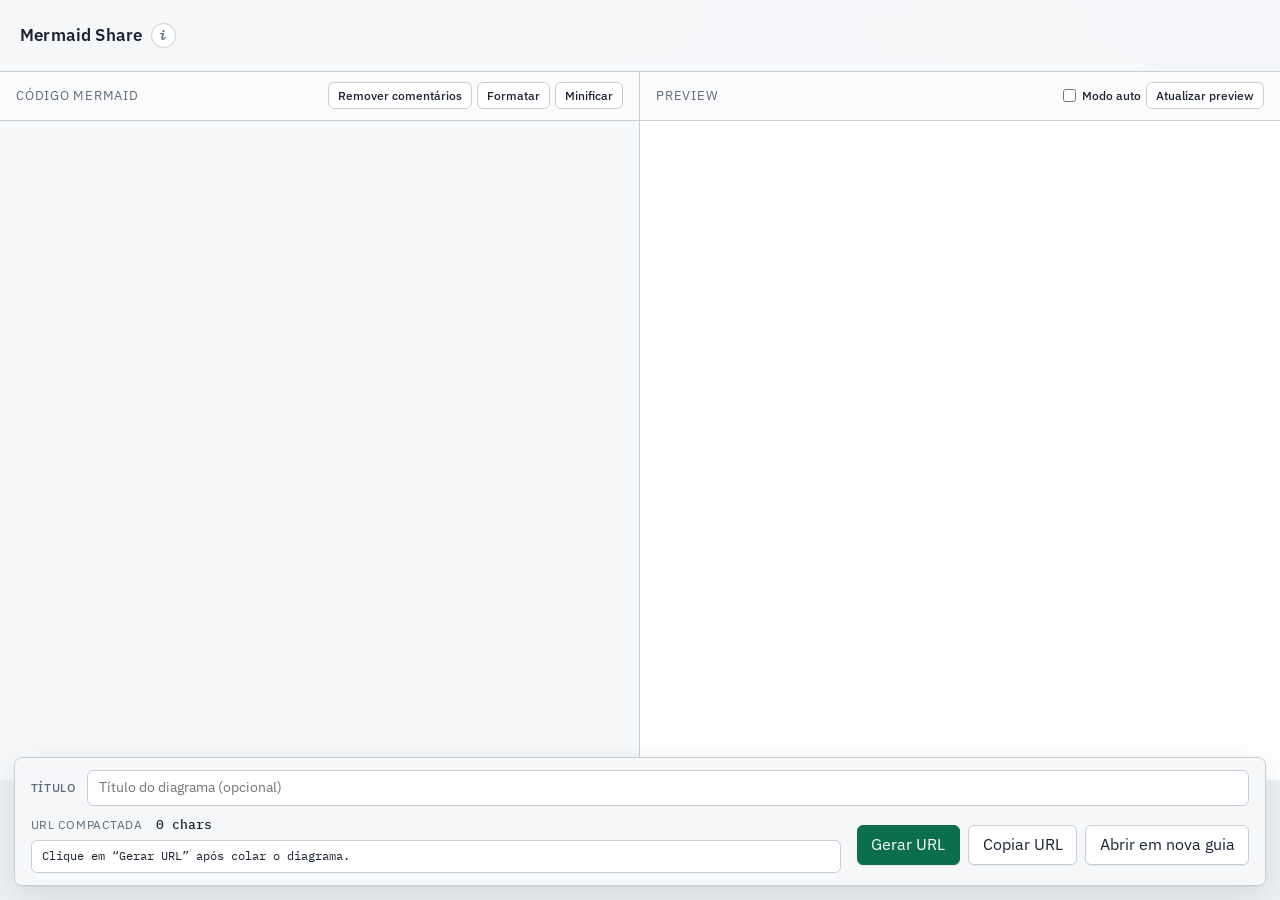
==== index.html @ ee700c41 "style: increase spacing between diagram and code section margin-top on .output-source: 1.25rem → 3re" ====
<!DOCTYPE html>
<html lang="pt-BR">
  <head>
    <meta charset="utf-8" />
    <meta name="viewport" content="width=device-width, initial-scale=1" />
    <title>Mermaid Share</title>
    <link rel="preconnect" href="https://fonts.googleapis.com" />
    <link rel="preconnect" href="https://fonts.gstatic.com" crossorigin />
    <link
      href="https://fonts.googleapis.com/css2?family=IBM+Plex+Mono:wght@400;500&family=IBM+Plex+Sans:wght@400;500;600&display=swap"
      rel="stylesheet"
    />
    <link rel="stylesheet" href="./css/styles.css?v=20260728q" />
    <script type="importmap">
      {
        "imports": {
          "codemirror": "https://esm.sh/codemirror@6.0.1?deps=@codemirror/state@6.5.2,@codemirror/view@6.36.5,@codemirror/language@6.11.0,@codemirror/commands@6.8.0,@codemirror/search@6.5.10,@codemirror/autocomplete@6.18.6,@codemirror/lint@6.8.5",
          "@codemirror/state": "https://esm.sh/@codemirror/state@6.5.2",
          "@codemirror/view": "https://esm.sh/@codemirror/view@6.36.5?deps=@codemirror/state@6.5.2",
          "@codemirror/language": "https://esm.sh/@codemirror/language@6.11.0?deps=@codemirror/state@6.5.2,@codemirror/view@6.36.5",
          "@codemirror/commands": "https://esm.sh/@codemirror/commands@6.8.0?deps=@codemirror/state@6.5.2,@codemirror/view@6.36.5,@codemirror/language@6.11.0",
          "@codemirror/lint": "https://esm.sh/@codemirror/lint@6.8.5?deps=@codemirror/state@6.5.2,@codemirror/view@6.36.5",
          "@lezer/highlight": "https://esm.sh/@lezer/highlight@1.2.1",
          "@lezer/common": "https://esm.sh/@lezer/common@1.2.3"
        }
      }
    </script>
  </head>
  <body data-view="input">
    <header class="app-header" id="app-header">
      <div class="brand-row">
        <div class="brand">Mermaid Share</div>
        <button
          type="button"
          id="btn-help"
          class="btn-info"
          aria-haspopup="dialog"
          aria-controls="help-dialog"
          title="Como funciona"
        >
          i
        </button>
      </div>
      <p id="status" aria-live="polite"></p>
    </header>

    <dialog id="help-dialog" class="help-dialog">
      <form method="dialog" class="help-dialog-inner">
        <header class="help-dialog-header">
          <h2>Como funciona</h2>
          <button type="submit" class="btn-inline" value="close" aria-label="Fechar">
            Fechar
          </button>
        </header>
        <div class="help-dialog-body">
          <ol class="help-steps">
            <li>
              <strong>Escreva ou cole</strong> um diagrama Mermaid no painel da
              esquerda. O editor destaca a sintaxe e valida o código ao digitar.
            </li>
            <li>
              Use <strong>Atualizar preview</strong> para ver o resultado, ou
              ligue o <strong>Modo auto</strong> para atualizar preview e URL a
              cada alteração.
            </li>
            <li>
              (Opcional) Defina um <strong>título</strong> na barra inferior —
              ele entra na URL como <code>?t=</code> e aparece acima do
              diagrama na visualização final.
            </li>
            <li>
              Clique em <strong>Gerar URL</strong> (ou deixe o modo auto fazer
              isso). O diagrama é compactado em <code>?d=</code>. Depois use
              <strong>Copiar URL</strong> ou <strong>Abrir em nova guia</strong>
              para compartilhar.
            </li>
            <li>
              Na página compartilhada, o visitante vê o <strong>título</strong>,
              o <strong>diagrama</strong> e o <strong>código-fonte</strong>, com
              opções para copiar o código, editar, tela cheia ou
              <strong>modo zoom</strong> (<code>?z=1</code> ligado /
              <code>?z=0</code> desligado).
            </li>
          </ol>
          <p class="help-note">
            Atalhos úteis no editor:
            <strong>Remover comentários</strong>,
            <strong>Formatar</strong> (reindenta) e
            <strong>Minificar</strong> (compacta o texto).
          </p>
        </div>
      </form>
    </dialog>

    <main id="view-input">
      <div class="input-layout">
        <section class="panel" aria-labelledby="label-editor">
          <div class="panel-label" id="label-editor">
            Código Mermaid
            <div class="panel-actions">
              <button type="button" id="btn-strip-comments" class="btn-inline">
                Remover comentários
              </button>
              <button type="button" id="btn-format" class="btn-inline">
                Formatar
              </button>
              <button type="button" id="btn-minify" class="btn-inline">
                Minificar
              </button>
            </div>
          </div>
          <div
            id="editor"
            class="editor-host"
            role="textbox"
            aria-label="Código Mermaid"
            aria-multiline="true"
          ></div>
        </section>
        <section class="panel" aria-labelledby="label-preview">
          <div class="panel-label" id="label-preview">
            Preview
            <span id="preview-status" class="preview-status" hidden></span>
            <div class="panel-actions">
              <label
                class="auto-mode"
                for="chk-auto"
                title="Atualiza preview e URL ao editar"
              >
                <input type="checkbox" id="chk-auto" />
                Modo auto
              </label>
              <button type="button" id="btn-render-preview" class="btn-inline">
                Atualizar preview
              </button>
            </div>
          </div>
          <div class="preview-wrap">
            <iframe
              id="preview-frame"
              class="render-frame"
              title="Preview Mermaid"
              sandbox="allow-scripts"
            ></iframe>
          </div>
          <div id="preview-error" class="error-box" hidden></div>
        </section>
      </div>
      <footer class="input-footer">
        <div class="footer-title-row">
          <label class="title-field-label" for="diagram-title">Título</label>
          <input
            id="diagram-title"
            class="title-field-input"
            type="text"
            maxlength="160"
            placeholder="Título do diagrama (opcional)"
            autocomplete="off"
          />
        </div>
        <div class="footer-main">
          <div class="url-preview">
            <div class="url-preview-meta">
              <span class="url-preview-label">URL compactada</span>
              <span id="url-char-count" class="url-char-count">0 chars</span>
            </div>
            <code id="url-preview-text" class="url-preview-text"
              >Clique em “Gerar URL” após colar o diagrama.</code
            >
          </div>
          <div class="actions">
            <button type="button" class="primary" id="btn-generate-url">
              Gerar URL
            </button>
            <button type="button" id="btn-copy-url">Copiar URL</button>
            <button type="button" id="btn-open-input">Abrir em nova guia</button>
          </div>
        </div>
      </footer>
    </main>

    <main id="view-output" hidden>
      <div class="output-main">
        <h1 id="output-title" class="output-title" hidden></h1>
        <div id="fullscreen-target">
          <iframe
            id="output-frame"
            class="render-frame output-frame"
            title="Diagrama Mermaid"
            sandbox="allow-scripts"
          ></iframe>
          <div id="output-error" class="error-box" hidden></div>
        </div>
        <section class="output-source" id="output-source" hidden>
          <div class="output-source-header">
            <span class="output-source-label">Código Mermaid</span>
            <button type="button" id="btn-copy-source" class="btn-inline">
              Copiar código
            </button>
          </div>
          <pre id="output-source-code" class="output-source-code"></pre>
        </section>
        <div class="output-actions">
          <button
            type="button"
            id="btn-zoom-mode"
            aria-pressed="false"
            title="Ativa ou desativa zoom, pan e viewport em tela cheia (?z=)"
          >
            Modo zoom: desligado
          </button>
          <button type="button" id="btn-fullscreen">Ver em tela cheia</button>
          <button type="button" id="btn-edit">Editar</button>
          <button type="button" id="btn-open-output">Abrir em nova guia</button>
        </div>
      </div>
    </main>

    <script type="module" src="./js/app.js?v=20260728p"></script>
  </body>
</html>
---- css/styles.css ----
:root {
  --bg: #eef1f4;
  --bg-panel: #f7f8fa;
  --ink: #1a2332;
  --muted: #5c6b7a;
  --line: #c5ced8;
  --accent: #0b6e4f;
  --accent-ink: #ffffff;
  --warn: #9a5b00;
  --error: #a32020;
  --ok: #0b6e4f;
  --shadow: 0 1px 0 rgba(26, 35, 50, 0.06);
  --font: "IBM Plex Sans", "Segoe UI", sans-serif;
  --mono: "IBM Plex Mono", ui-monospace, monospace;
  --radius: 6px;
}

*,
*::before,
*::after {
  box-sizing: border-box;
}

html,
body {
  margin: 0;
  height: 100%;
}

body {
  font-family: var(--font);
  color: var(--ink);
  background:
    radial-gradient(1200px 500px at 10% -10%, #d9e6df 0%, transparent 55%),
    radial-gradient(900px 400px at 100% 0%, #d5e0ec 0%, transparent 50%),
    var(--bg);
  line-height: 1.45;
}

body[data-view="input"] {
  height: 100dvh;
  max-height: 100dvh;
  display: flex;
  flex-direction: column;
  overflow: hidden;
}

body[data-view="output"] {
  background: #f4f6f8;
  min-height: 100%;
  height: auto;
  overflow: auto;
}

body[data-view="output"] .app-header {
  display: flex;
  justify-content: flex-end;
  border: 0;
  background: transparent;
  /* Evita faixa desfocada em cima do diagrama (backdrop-filter no header full-width). */
  backdrop-filter: none;
  -webkit-backdrop-filter: none;
  position: absolute;
  top: 0;
  right: 0;
  left: auto;
  width: auto;
  padding: 0.75rem 1rem;
  pointer-events: none;
  z-index: 20;
  box-shadow: none;
}

body[data-view="output"] .app-header .brand-row {
  pointer-events: auto;
}

body[data-view="output"] .app-header .brand {
  display: none;
}

body[data-view="output"] #status {
  display: none;
}

[hidden] {
  display: none !important;
}

.app-header {
  display: flex;
  align-items: center;
  justify-content: space-between;
  gap: 1rem;
  padding: 0.85rem 1.25rem;
  border-bottom: 1px solid var(--line);
  background: rgba(247, 248, 250, 0.92);
  backdrop-filter: blur(6px);
  flex-shrink: 0;
  z-index: 10;
}

.brand-row {
  display: flex;
  align-items: center;
  gap: 0.55rem;
}

.brand {
  font-weight: 600;
  letter-spacing: 0.01em;
  font-size: 1.05rem;
}

.btn-info {
  width: 1.55rem;
  height: 1.55rem;
  padding: 0;
  border-radius: 999px;
  display: inline-flex;
  align-items: center;
  justify-content: center;
  font-family: var(--mono);
  font-size: 0.8rem;
  font-weight: 600;
  font-style: italic;
  line-height: 1;
  color: var(--muted);
  background: #fff;
  border-color: var(--line);
  box-shadow: none;
}

.btn-info:hover {
  color: var(--accent);
  border-color: var(--accent);
}

.help-dialog {
  border: 1px solid var(--line);
  border-radius: calc(var(--radius) + 2px);
  padding: 0;
  max-width: min(520px, calc(100vw - 2rem));
  width: 100%;
  background: #fff;
  color: var(--ink);
  box-shadow: 0 18px 48px rgba(26, 35, 50, 0.18);
}

.help-dialog::backdrop {
  background: rgba(26, 35, 50, 0.35);
  backdrop-filter: blur(2px);
}

.help-dialog-inner {
  margin: 0;
}

.help-dialog-header {
  display: flex;
  align-items: center;
  justify-content: space-between;
  gap: 0.75rem;
  padding: 0.85rem 1rem;
  border-bottom: 1px solid var(--line);
  background: var(--bg-panel);
}

.help-dialog-header h2 {
  margin: 0;
  font-size: 1rem;
  font-weight: 600;
}

.help-dialog-body {
  padding: 1rem 1.1rem 1.15rem;
}

.help-steps {
  margin: 0;
  padding-left: 1.2rem;
  display: flex;
  flex-direction: column;
  gap: 0.75rem;
  font-size: 0.92rem;
  color: var(--ink);
}

.help-steps li::marker {
  color: var(--accent);
  font-weight: 600;
}

.help-steps code {
  font-family: var(--mono);
  font-size: 0.82em;
  background: var(--bg);
  padding: 0.05em 0.3em;
  border-radius: 3px;
}

.help-note {
  margin: 1rem 0 0;
  padding-top: 0.85rem;
  border-top: 1px solid var(--line);
  font-size: 0.85rem;
  color: var(--muted);
}

.actions {
  display: flex;
  flex-wrap: wrap;
  gap: 0.5rem;
  align-items: center;
}

button {
  font: inherit;
  cursor: pointer;
  border: 1px solid var(--line);
  background: #fff;
  color: var(--ink);
  border-radius: var(--radius);
  padding: 0.45rem 0.85rem;
  box-shadow: var(--shadow);
}

button:hover {
  border-color: #9aabba;
}

button.primary {
  background: var(--accent);
  border-color: var(--accent);
  color: var(--accent-ink);
}

button.primary:hover {
  filter: brightness(1.05);
}

#status {
  font-size: 0.85rem;
  color: var(--muted);
  min-height: 1.2em;
}

#status[data-tone="ok"] {
  color: var(--ok);
}

#status[data-tone="warn"] {
  color: var(--warn);
}

#status[data-tone="error"] {
  color: var(--error);
}

#view-input {
  flex: 1;
  min-height: 0;
  display: flex;
  flex-direction: column;
  position: relative;
  overflow: hidden;
}

.input-layout {
  display: grid;
  grid-template-columns: 1fr 1fr;
  gap: 0;
  flex: 1;
  min-height: 0;
  height: 100%;
  /* reserva espaço visual sob a barra flutuante (com campo de título) */
  padding-bottom: 7.5rem;
}

@media (max-width: 900px) {
  .input-layout {
    grid-template-columns: 1fr;
    grid-template-rows: minmax(0, 1fr) minmax(0, 1fr);
    padding-bottom: 10rem;
  }
}

.panel {
  display: flex;
  flex-direction: column;
  min-height: 0;
  height: 100%;
  overflow: hidden;
  border-right: 1px solid var(--line);
  background: var(--bg-panel);
}

.panel:last-child {
  border-right: none;
}

.panel-label {
  flex-shrink: 0;
  padding: 0.65rem 1rem;
  font-size: 0.8rem;
  text-transform: uppercase;
  letter-spacing: 0.06em;
  color: var(--muted);
  border-bottom: 1px solid var(--line);
  background: rgba(255, 255, 255, 0.55);
  display: flex;
  align-items: center;
  gap: 0.75rem;
}

.editor-host {
  flex: 1 1 auto;
  width: 100%;
  min-height: 0;
  overflow: hidden;
  position: relative;
}

.editor-host .cm-editor {
  height: 100%;
  outline: none;
}

.preview-wrap {
  position: relative;
  flex: 1 1 auto;
  min-height: 0;
  overflow: hidden;
  background:
    linear-gradient(90deg, rgba(26, 35, 50, 0.03) 1px, transparent 1px) 0 0 / 24px 24px,
    linear-gradient(rgba(26, 35, 50, 0.03) 1px, transparent 1px) 0 0 / 24px 24px,
    #fff;
}

.preview-status {
  text-transform: none;
  letter-spacing: 0;
  font-size: 0.75rem;
  color: var(--accent);
  font-weight: 500;
}

.panel-actions {
  margin-left: auto;
  display: flex;
  flex-wrap: wrap;
  gap: 0.35rem;
  align-items: center;
}

.auto-mode {
  display: inline-flex;
  align-items: center;
  gap: 0.35rem;
  font-size: 0.75rem;
  font-weight: 500;
  text-transform: none;
  letter-spacing: 0;
  color: var(--ink);
  cursor: pointer;
  user-select: none;
}

.auto-mode input {
  margin: 0;
  accent-color: var(--accent);
}

.btn-inline {
  text-transform: none;
  letter-spacing: 0;
  font-size: 0.75rem;
  font-weight: 500;
  padding: 0.25rem 0.55rem;
  box-shadow: none;
}

.render-frame {
  display: block;
  width: 100%;
  height: 100%;
  border: 0;
  background: #fff;
}

.preview-wrap .render-frame {
  position: absolute;
  inset: 0;
}

.output-frame {
  position: relative;
  display: block;
  width: 100%;
  height: 280px;
  min-height: 120px;
  border: 0;
  background: #fff;
}

body[data-zoom="on"] .output-frame {
  height: 100vh;
  min-height: 100vh;
}

body[data-zoom="on"] #fullscreen-target {
  min-height: 100vh;
}

body[data-zoom="off"] #fullscreen-target {
  min-height: 0;
}

#btn-zoom-mode[aria-pressed="true"] {
  background: var(--accent);
  border-color: var(--accent);
  color: #fff;
}

.empty-hint {
  margin: 2rem 0;
  text-align: center;
  color: var(--muted);
}

.error-box {
  flex-shrink: 0;
  margin: 0.75rem 1rem 1rem;
  padding: 0.75rem 0.9rem;
  border: 1px solid #e2b4b4;
  background: #fff5f5;
  color: var(--error);
  border-radius: var(--radius);
  font-size: 0.9rem;
  white-space: pre-wrap;
}

.input-footer {
  position: absolute;
  left: 0.85rem;
  right: 0.85rem;
  bottom: 0.85rem;
  z-index: 30;
  display: flex;
  flex-direction: column;
  gap: 0.65rem;
  padding: 0.75rem 1rem;
  border: 1px solid var(--line);
  border-radius: calc(var(--radius) + 2px);
  background: rgba(247, 248, 250, 0.9);
  backdrop-filter: blur(12px);
  box-shadow:
    0 10px 30px rgba(26, 35, 50, 0.12),
    0 1px 0 rgba(26, 35, 50, 0.04);
}

.footer-title-row {
  display: grid;
  grid-template-columns: auto 1fr;
  gap: 0.65rem;
  align-items: center;
}

.title-field-label {
  font-size: 0.75rem;
  text-transform: uppercase;
  letter-spacing: 0.06em;
  color: var(--muted);
  font-weight: 500;
}

.title-field-input {
  width: 100%;
  min-width: 0;
  font: inherit;
  font-size: 0.9rem;
  color: var(--ink);
  background: #fff;
  border: 1px solid var(--line);
  border-radius: var(--radius);
  padding: 0.4rem 0.65rem;
  outline: none;
}

.title-field-input:focus {
  border-color: var(--accent);
  box-shadow: 0 0 0 2px rgba(11, 110, 79, 0.15);
}

.footer-main {
  display: grid;
  grid-template-columns: 1fr auto;
  gap: 0.85rem 1rem;
  align-items: center;
}

@media (max-width: 900px) {
  .footer-main {
    grid-template-columns: 1fr;
  }
}

.output-title {
  margin: 1.25rem 1rem 0.75rem;
  font-size: clamp(1.35rem, 2.5vw, 1.85rem);
  font-weight: 600;
  letter-spacing: -0.02em;
  color: var(--ink);
  line-height: 1.25;
  text-align: center;
}

.url-preview {
  min-width: 0;
  display: flex;
  flex-direction: column;
  gap: 0.35rem;
}

.url-preview-meta {
  display: flex;
  flex-wrap: wrap;
  gap: 0.5rem 0.85rem;
  align-items: baseline;
}

.url-preview-label {
  font-size: 0.75rem;
  text-transform: uppercase;
  letter-spacing: 0.06em;
  color: var(--muted);
}

.url-char-count {
  font-family: var(--mono);
  font-size: 0.8rem;
  color: var(--ink);
  font-weight: 500;
}

.url-char-count[data-tone="ok"] {
  color: var(--ok);
}

.url-char-count[data-tone="warn"] {
  color: var(--warn);
}

.url-char-count[data-tone="muted"] {
  color: var(--muted);
}

.url-preview-text {
  display: block;
  font-family: var(--mono);
  font-size: 0.75rem;
  line-height: 1.4;
  color: var(--ink);
  background: #fff;
  border: 1px solid var(--line);
  border-radius: var(--radius);
  padding: 0.45rem 0.65rem;
  max-height: 4.2em;
  overflow: auto;
  word-break: break-all;
  overflow-wrap: anywhere;
  white-space: pre-wrap;
}

#view-output {
  min-height: 100vh;
  display: flex;
  flex-direction: column;
}

.output-main {
  flex: 1;
  display: flex;
  flex-direction: column;
  align-items: stretch;
  padding: 0 0 1.5rem;
  width: 100%;
}

#fullscreen-target {
  width: 100%;
  max-width: none;
  background: #fff;
  border: 0;
  border-radius: 0;
  padding: 0;
  box-shadow: none;
}

#fullscreen-target:fullscreen {
  width: 100%;
  height: 100%;
  border: 0;
  border-radius: 0;
  padding: 0;
  overflow: hidden;
  display: flex;
  flex-direction: column;
  background: #fff;
}

#fullscreen-target:fullscreen .output-frame {
  width: 100%;
  flex: 1;
  height: 100%;
  min-height: 0;
}

.output-source {
  width: 100%;
  max-width: 1100px;
  margin: 3rem auto 0;
  padding: 0 1rem;
  box-sizing: border-box;
}

.output-source-header {
  display: flex;
  align-items: center;
  justify-content: space-between;
  gap: 0.75rem;
  margin-bottom: 0.5rem;
}

.output-source-label {
  font-size: 0.75rem;
  text-transform: uppercase;
  letter-spacing: 0.06em;
  color: var(--muted);
  font-weight: 500;
}

.output-source-code {
  margin: 0;
  padding: 0.85rem 1rem;
  border: 1px solid var(--line);
  border-radius: var(--radius);
  background: #fff;
  font-family: var(--mono);
  font-size: 0.8rem;
  line-height: 1.5;
  color: var(--ink);
  white-space: pre-wrap;
  word-break: break-word;
  overflow: auto;
  max-height: min(42vh, 420px);
}

.output-actions {
  width: 100%;
  display: flex;
  flex-wrap: wrap;
  gap: 0.6rem;
  margin-top: 1rem;
  padding: 0 1rem;
  box-sizing: border-box;
  justify-content: flex-start;
}

.sr-only {
  position: absolute;
  width: 1px;
  height: 1px;
  padding: 0;
  margin: -1px;
  overflow: hidden;
  clip: rect(0, 0, 0, 0);
  white-space: nowrap;
  border: 0;
}
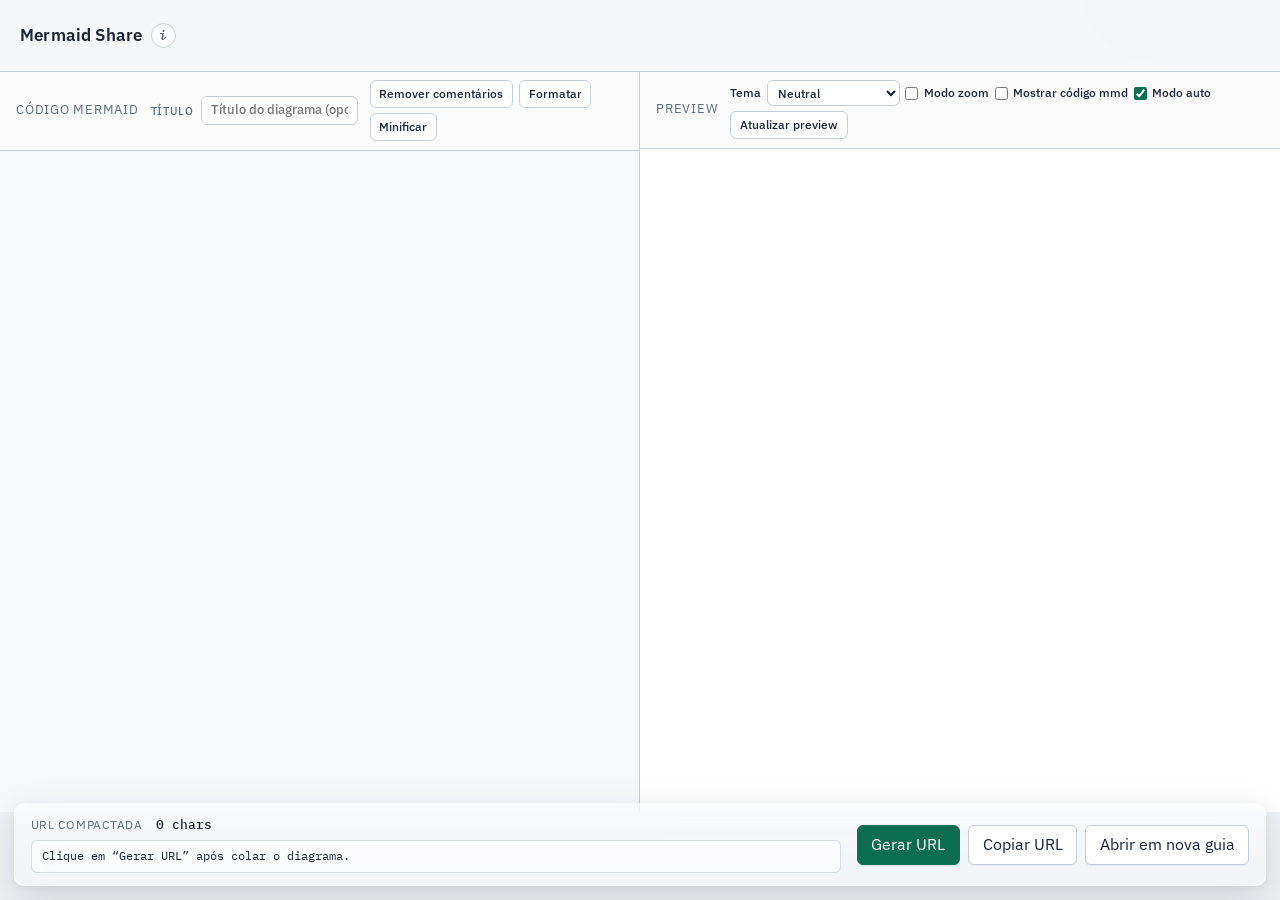
==== commit a8806d80: "Improve shared view UX with theme, zoom share state, and collapsible source. Persist zoom position a" ====
--- a/index.html
+++ b/index.html
@@ -64,9 +64,15 @@
               cada alteração.
             </li>
             <li>
-              (Opcional) Defina um <strong>título</strong> na barra inferior —
-              ele entra na URL como <code>?t=</code> e aparece acima do
-              diagrama na visualização final.
+              (Opcional) Defina um <strong>título</strong> ao lado de
+              “Código Mermaid” — ele entra na URL como <code>?t=</code> e
+              aparece acima do diagrama na visualização final.
+            </li>
+            <li>
+              (Opcional) No preview, escolha o <strong>tema</strong>
+              (<code>?th=</code>), ligue o <strong>modo zoom</strong>
+              (<code>?z=</code>) e, se quiser, <strong>Mostrar código mmd</strong>
+              (<code>?mmd=show</code>).
             </li>
             <li>
               Clique em <strong>Gerar URL</strong> (ou deixe o modo auto fazer
@@ -75,11 +81,12 @@
               para compartilhar.
             </li>
             <li>
-              Na página compartilhada, o visitante vê o <strong>título</strong>,
-              o <strong>diagrama</strong> e o <strong>código-fonte</strong>, com
-              opções para copiar o código, editar, tela cheia ou
-              <strong>modo zoom</strong> (<code>?z=1</code> ligado /
-              <code>?z=0</code> desligado).
+              Na página compartilhada, o visitante vê o <strong>título</strong>
+              e o <strong>diagrama</strong>, com opções para editar, tela cheia,
+              <strong>modo zoom</strong> (<code>?z=</code>) e
+              <strong>Ver código Mermaid</strong>
+              (<code>?mmd=show</code> / <code>?mmd=hide</code>). O código fica
+              no final da página (quase oculto quando recolhido) para exportação.
             </li>
           </ol>
           <p class="help-note">
@@ -96,7 +103,18 @@
       <div class="input-layout">
         <section class="panel" aria-labelledby="label-editor">
           <div class="panel-label" id="label-editor">
-            Código Mermaid
+            <span class="panel-label-text">Código Mermaid</span>
+            <div class="title-field">
+              <label class="title-field-label" for="diagram-title">Título</label>
+              <input
+                id="diagram-title"
+                class="title-field-input"
+                type="text"
+                maxlength="160"
+                placeholder="Título do diagrama (opcional)"
+                autocomplete="off"
+              />
+            </div>
             <div class="panel-actions">
               <button type="button" id="btn-strip-comments" class="btn-inline">
                 Remover comentários
@@ -122,12 +140,44 @@
             Preview
             <span id="preview-status" class="preview-status" hidden></span>
             <div class="panel-actions">
+              <label class="theme-select" for="sel-theme" title="Tema visual do Mermaid (?th=)">
+                Tema
+                <select id="sel-theme" aria-label="Tema do diagrama">
+                  <option value="neutral" selected>Neutral</option>
+                  <option value="default">Default</option>
+                  <option value="forest">Forest</option>
+                  <option value="dark">Dark</option>
+                  <option value="base">Base</option>
+                  <option value="neo">Neo</option>
+                  <option value="neo-dark">Neo Dark</option>
+                  <option value="redux">Redux</option>
+                  <option value="redux-dark">Redux Dark</option>
+                  <option value="redux-color">Redux Color</option>
+                  <option value="redux-dark-color">Redux Dark Color</option>
+                </select>
+              </label>
+              <label
+                class="auto-mode"
+                for="chk-zoom-preview"
+                title="Ativa zoom/pan no preview e inclui ?z= na URL"
+              >
+                <input type="checkbox" id="chk-zoom-preview" />
+                Modo zoom
+              </label>
+              <label
+                class="auto-mode"
+                for="chk-show-mmd"
+                title="Abre a página compartilhada com o código expandido (?mmd=show)"
+              >
+                <input type="checkbox" id="chk-show-mmd" />
+                Mostrar código mmd
+              </label>
               <label
                 class="auto-mode"
                 for="chk-auto"
                 title="Atualiza preview e URL ao editar"
               >
-                <input type="checkbox" id="chk-auto" />
+                <input type="checkbox" id="chk-auto" checked />
                 Modo auto
               </label>
               <button type="button" id="btn-render-preview" class="btn-inline">
@@ -147,17 +197,6 @@
         </section>
       </div>
       <footer class="input-footer">
-        <div class="footer-title-row">
-          <label class="title-field-label" for="diagram-title">Título</label>
-          <input
-            id="diagram-title"
-            class="title-field-input"
-            type="text"
-            maxlength="160"
-            placeholder="Título do diagrama (opcional)"
-            autocomplete="off"
-          />
-        </div>
         <div class="footer-main">
           <div class="url-preview">
             <div class="url-preview-meta">
@@ -191,28 +230,112 @@
           ></iframe>
           <div id="output-error" class="error-box" hidden></div>
         </div>
-        <section class="output-source" id="output-source" hidden>
-          <div class="output-source-header">
-            <span class="output-source-label">Código Mermaid</span>
-            <button type="button" id="btn-copy-source" class="btn-inline">
-              Copiar código
-            </button>
-          </div>
-          <pre id="output-source-code" class="output-source-code"></pre>
+        <div class="output-actions">
+          <button
+            type="button"
+            id="btn-zoom-mode"
+            class="btn-action"
+            aria-pressed="false"
+            title="Modo zoom: desligado"
+            aria-label="Modo zoom: desligado"
+          >
+            <svg viewBox="0 0 24 24" aria-hidden="true">
+              <circle cx="11" cy="11" r="7"></circle>
+              <path d="m21 21-4.35-4.35"></path>
+              <path class="icon-zoom-plus" d="M11 8v6M8 11h6"></path>
+            </svg>
+            <span class="btn-label">Zoom desligado</span>
+          </button>
+          <button
+            type="button"
+            id="btn-fullscreen"
+            class="btn-action"
+            title="Ver em tela cheia"
+            aria-label="Ver em tela cheia"
+          >
+            <svg viewBox="0 0 24 24" aria-hidden="true">
+              <path d="M8 3H5a2 2 0 0 0-2 2v3"></path>
+              <path d="M16 3h3a2 2 0 0 1 2 2v3"></path>
+              <path d="M8 21H5a2 2 0 0 1-2-2v-3"></path>
+              <path d="M16 21h3a2 2 0 0 0 2-2v-3"></path>
+            </svg>
+            <span class="btn-label">Tela cheia</span>
+          </button>
+          <button
+            type="button"
+            id="btn-edit"
+            class="btn-action"
+            title="Editar"
+            aria-label="Editar"
+          >
+            <svg viewBox="0 0 24 24" aria-hidden="true">
+              <path d="M12 20h9"></path>
+              <path d="M16.5 3.5a2.12 2.12 0 0 1 3 3L7 19l-4 1 1-4Z"></path>
+            </svg>
+            <span class="btn-label">Editar</span>
+          </button>
+          <button
+            type="button"
+            id="btn-open-output"
+            class="btn-action"
+            title="Abrir em nova guia"
+            aria-label="Abrir em nova guia"
+          >
+            <svg viewBox="0 0 24 24" aria-hidden="true">
+              <path d="M15 3h6v6"></path>
+              <path d="M10 14 21 3"></path>
+              <path d="M18 13v6a2 2 0 0 1-2 2H5a2 2 0 0 1-2-2V8a2 2 0 0 1 2-2h6"></path>
+            </svg>
+            <span class="btn-label">Nova guia</span>
+          </button>
+          <button
+            type="button"
+            id="btn-toggle-source"
+            class="btn-action"
+            aria-pressed="false"
+            aria-controls="output-source"
+            title="Mostrar ou ocultar o código Mermaid (?mmd=)"
+            aria-label="Ver código Mermaid"
+          >
+            <svg viewBox="0 0 24 24" aria-hidden="true">
+              <path d="M16 18 22 12 16 6"></path>
+              <path d="M8 6 2 12 8 18"></path>
+            </svg>
+            <span class="btn-label">Ver código Mermaid</span>
+          </button>
+          <button
+            type="button"
+            id="btn-copy-source"
+            class="btn-action"
+            title="Copiar código"
+            aria-label="Copiar código"
+          >
+            <svg class="icon-copy" viewBox="0 0 24 24" aria-hidden="true">
+              <rect x="9" y="9" width="13" height="13" rx="2"></rect>
+              <path d="M5 15H4a2 2 0 0 1-2-2V4a2 2 0 0 1 2-2h9a2 2 0 0 1 2 2v1"></path>
+            </svg>
+            <svg class="icon-check" viewBox="0 0 24 24" aria-hidden="true">
+              <path d="M20 6 9 17l-5-5"></path>
+            </svg>
+            <span class="btn-label">Copiar código</span>
+          </button>
+        </div>
+        <section
+          class="output-source"
+          id="output-source"
+          data-mmd="hide"
+          hidden
+          aria-label="Código Mermaid"
+        >
+          <div id="output-source-viewer" class="output-source-viewer"></div>
+          <textarea
+            id="output-source-code"
+            class="output-source-code"
+            readonly
+            spellcheck="false"
+            aria-label="Código-fonte Mermaid"
+          ></textarea>
         </section>
-        <div class="output-actions">
-          <button
-            type="button"
-            id="btn-zoom-mode"
-            aria-pressed="false"
-            title="Ativa ou desativa zoom, pan e viewport em tela cheia (?z=)"
-          >
-            Modo zoom: desligado
-          </button>
-          <button type="button" id="btn-fullscreen">Ver em tela cheia</button>
-          <button type="button" id="btn-edit">Editar</button>
-          <button type="button" id="btn-open-output">Abrir em nova guia</button>
-        </div>
       </div>
     </main>
 
--- a/css/styles.css
+++ b/css/styles.css
@@ -273,15 +273,15 @@
   flex: 1;
   min-height: 0;
   height: 100%;
-  /* reserva espaço visual sob a barra flutuante (com campo de título) */
-  padding-bottom: 7.5rem;
+  /* reserva espaço visual sob a barra flutuante da URL */
+  padding-bottom: 5.5rem;
 }
 
 @media (max-width: 900px) {
   .input-layout {
     grid-template-columns: 1fr;
     grid-template-rows: minmax(0, 1fr) minmax(0, 1fr);
-    padding-bottom: 10rem;
+    padding-bottom: 7.5rem;
   }
 }
 
@@ -301,7 +301,7 @@
 
 .panel-label {
   flex-shrink: 0;
-  padding: 0.65rem 1rem;
+  padding: 0.55rem 1rem;
   font-size: 0.8rem;
   text-transform: uppercase;
   letter-spacing: 0.06em;
@@ -311,6 +311,20 @@
   display: flex;
   align-items: center;
   gap: 0.75rem;
+  min-width: 0;
+}
+
+.panel-label-text {
+  flex-shrink: 0;
+}
+
+.title-field {
+  display: flex;
+  align-items: center;
+  gap: 0.45rem;
+  flex: 1 1 auto;
+  min-width: 8rem;
+  max-width: 22rem;
 }
 
 .editor-host {
@@ -335,6 +349,11 @@
     linear-gradient(90deg, rgba(26, 35, 50, 0.03) 1px, transparent 1px) 0 0 / 24px 24px,
     linear-gradient(rgba(26, 35, 50, 0.03) 1px, transparent 1px) 0 0 / 24px 24px,
     #fff;
+}
+
+body[data-preview-zoom="on"] .preview-wrap .render-frame {
+  /* Viewport do renderer em expand usa 100% da altura do iframe. */
+  min-height: 100%;
 }
 
 .preview-status {
@@ -351,6 +370,36 @@
   flex-wrap: wrap;
   gap: 0.35rem;
   align-items: center;
+}
+
+.theme-select {
+  display: inline-flex;
+  align-items: center;
+  gap: 0.35rem;
+  font-size: 0.75rem;
+  font-weight: 500;
+  text-transform: none;
+  letter-spacing: 0;
+  color: var(--ink);
+  user-select: none;
+}
+
+.theme-select select {
+  font: inherit;
+  font-size: 0.75rem;
+  font-weight: 500;
+  color: var(--ink);
+  background: #fff;
+  border: 1px solid var(--line);
+  border-radius: 6px;
+  padding: 0.2rem 0.4rem;
+  max-width: 10.5rem;
+  cursor: pointer;
+}
+
+.theme-select select:focus {
+  outline: 2px solid rgba(37, 99, 235, 0.35);
+  outline-offset: 1px;
 }
 
 .auto-mode {
@@ -420,6 +469,51 @@
   background: var(--accent);
   border-color: var(--accent);
   color: #fff;
+}
+
+#btn-zoom-mode[aria-pressed="true"] .icon-zoom-plus {
+  display: none;
+}
+
+.btn-action {
+  display: inline-flex;
+  align-items: center;
+  justify-content: center;
+  gap: 0.4rem;
+  min-height: 2.5rem;
+  padding: 0.4rem 0.75rem;
+  flex-shrink: 0;
+  font-size: 0.85rem;
+  font-weight: 500;
+}
+
+.btn-action svg {
+  width: 1.15rem;
+  height: 1.15rem;
+  flex-shrink: 0;
+  fill: none;
+  stroke: currentColor;
+  stroke-width: 2;
+  stroke-linecap: round;
+  stroke-linejoin: round;
+  pointer-events: none;
+}
+
+.btn-action .btn-label {
+  line-height: 1.2;
+  white-space: nowrap;
+}
+
+.btn-action .icon-check {
+  display: none;
+}
+
+.btn-action.is-copied .icon-copy {
+  display: none;
+}
+
+.btn-action.is-copied .icon-check {
+  display: block;
 }
 
 .empty-hint {
@@ -450,40 +544,44 @@
   flex-direction: column;
   gap: 0.65rem;
   padding: 0.75rem 1rem;
-  border: 1px solid var(--line);
-  border-radius: calc(var(--radius) + 2px);
-  background: rgba(247, 248, 250, 0.9);
-  backdrop-filter: blur(12px);
+  border: 1px solid rgba(255, 255, 255, 0.55);
+  border-radius: calc(var(--radius) + 4px);
+  background:
+    linear-gradient(
+      180deg,
+      rgba(255, 255, 255, 0.55) 0%,
+      rgba(247, 248, 250, 0.38) 100%
+    );
+  backdrop-filter: blur(22px) saturate(1.35);
+  -webkit-backdrop-filter: blur(22px) saturate(1.35);
   box-shadow:
-    0 10px 30px rgba(26, 35, 50, 0.12),
-    0 1px 0 rgba(26, 35, 50, 0.04);
-}
-
-.footer-title-row {
-  display: grid;
-  grid-template-columns: auto 1fr;
-  gap: 0.65rem;
-  align-items: center;
+    0 14px 40px rgba(26, 35, 50, 0.14),
+    0 2px 8px rgba(26, 35, 50, 0.06),
+    inset 0 1px 0 rgba(255, 255, 255, 0.65);
 }
 
 .title-field-label {
-  font-size: 0.75rem;
+  font-size: 0.7rem;
   text-transform: uppercase;
   letter-spacing: 0.06em;
   color: var(--muted);
   font-weight: 500;
+  flex-shrink: 0;
 }
 
 .title-field-input {
   width: 100%;
   min-width: 0;
   font: inherit;
-  font-size: 0.9rem;
+  font-size: 0.8rem;
+  font-weight: 500;
+  text-transform: none;
+  letter-spacing: 0;
   color: var(--ink);
   background: #fff;
   border: 1px solid var(--line);
   border-radius: var(--radius);
-  padding: 0.4rem 0.65rem;
+  padding: 0.28rem 0.55rem;
   outline: none;
 }
 
@@ -497,6 +595,23 @@
   grid-template-columns: 1fr auto;
   gap: 0.85rem 1rem;
   align-items: center;
+  width: 100%;
+}
+
+@media (max-width: 1100px) {
+  .title-field {
+    max-width: none;
+  }
+
+  #label-editor {
+    flex-wrap: wrap;
+  }
+
+  #label-editor .panel-actions {
+    width: 100%;
+    margin-left: 0;
+    justify-content: flex-start;
+  }
 }
 
 @media (max-width: 900px) {
@@ -561,10 +676,12 @@
   font-size: 0.75rem;
   line-height: 1.4;
   color: var(--ink);
-  background: #fff;
-  border: 1px solid var(--line);
+  background: rgba(255, 255, 255, 0.55);
+  border: 1px solid rgba(197, 206, 216, 0.7);
   border-radius: var(--radius);
   padding: 0.45rem 0.65rem;
+  backdrop-filter: blur(6px);
+  -webkit-backdrop-filter: blur(6px);
   max-height: 4.2em;
   overflow: auto;
   word-break: break-all;
@@ -618,53 +735,98 @@
 
 .output-source {
   width: 100%;
-  max-width: 1100px;
-  margin: 3rem auto 0;
+  margin: 0.5rem 0 0;
+  padding: 0;
+  box-sizing: border-box;
+  position: relative;
+}
+
+.output-source-viewer {
+  display: none;
+  width: 100%;
+  border-top: 1px solid var(--line);
+  border-bottom: 1px solid var(--line);
+  background: #fff;
+  min-height: 0;
+  max-height: min(36vh, 360px);
+  overflow: hidden;
+}
+
+.output-source-viewer .cm-editor {
+  height: 100%;
+  max-height: min(36vh, 360px);
+}
+
+.output-source-code {
+  display: block;
+  width: 100%;
+  margin: 0;
   padding: 0 1rem;
-  box-sizing: border-box;
-}
-
-.output-source-header {
-  display: flex;
-  align-items: center;
-  justify-content: space-between;
-  gap: 0.75rem;
-  margin-bottom: 0.5rem;
-}
-
-.output-source-label {
-  font-size: 0.75rem;
-  text-transform: uppercase;
-  letter-spacing: 0.06em;
-  color: var(--muted);
-  font-weight: 500;
-}
-
-.output-source-code {
-  margin: 0;
-  padding: 0.85rem 1rem;
-  border: 1px solid var(--line);
-  border-radius: var(--radius);
+  border: 0;
+  border-radius: 0;
   background: #fff;
   font-family: var(--mono);
   font-size: 0.8rem;
   line-height: 1.5;
   color: var(--ink);
-  white-space: pre-wrap;
-  word-break: break-word;
+  white-space: pre;
   overflow: auto;
-  max-height: min(42vh, 420px);
+  resize: none;
+  box-sizing: border-box;
+}
+
+/* Código permanece no DOM (export), mas quase invisível. */
+.output-source[data-mmd="hide"] .output-source-code {
+  height: 3px;
+  min-height: 3px;
+  max-height: 3px;
+  padding: 0;
+  opacity: 0.12;
+  overflow: hidden;
+  pointer-events: none;
+  color: transparent;
+  caret-color: transparent;
+}
+
+.output-source[data-mmd="hide"] .output-source-viewer {
+  display: none;
+}
+
+.output-source[data-mmd="show"] .output-source-viewer {
+  display: block;
+}
+
+.output-source[data-mmd="show"] .output-source-code {
+  position: absolute;
+  width: 1px;
+  height: 1px;
+  min-height: 0;
+  max-height: none;
+  margin: -1px;
+  padding: 0;
+  overflow: hidden;
+  clip: rect(0, 0, 0, 0);
+  white-space: pre;
+  opacity: 0;
+  pointer-events: none;
 }
 
 .output-actions {
   width: 100%;
   display: flex;
   flex-wrap: wrap;
-  gap: 0.6rem;
+  gap: 0.5rem;
   margin-top: 1rem;
   padding: 0 1rem;
   box-sizing: border-box;
   justify-content: flex-start;
+  align-items: center;
+}
+
+#btn-toggle-source[aria-pressed="true"] {
+  background: var(--accent);
+  border-color: var(--accent);
+  color: #fff;
 }
 
 .sr-only {
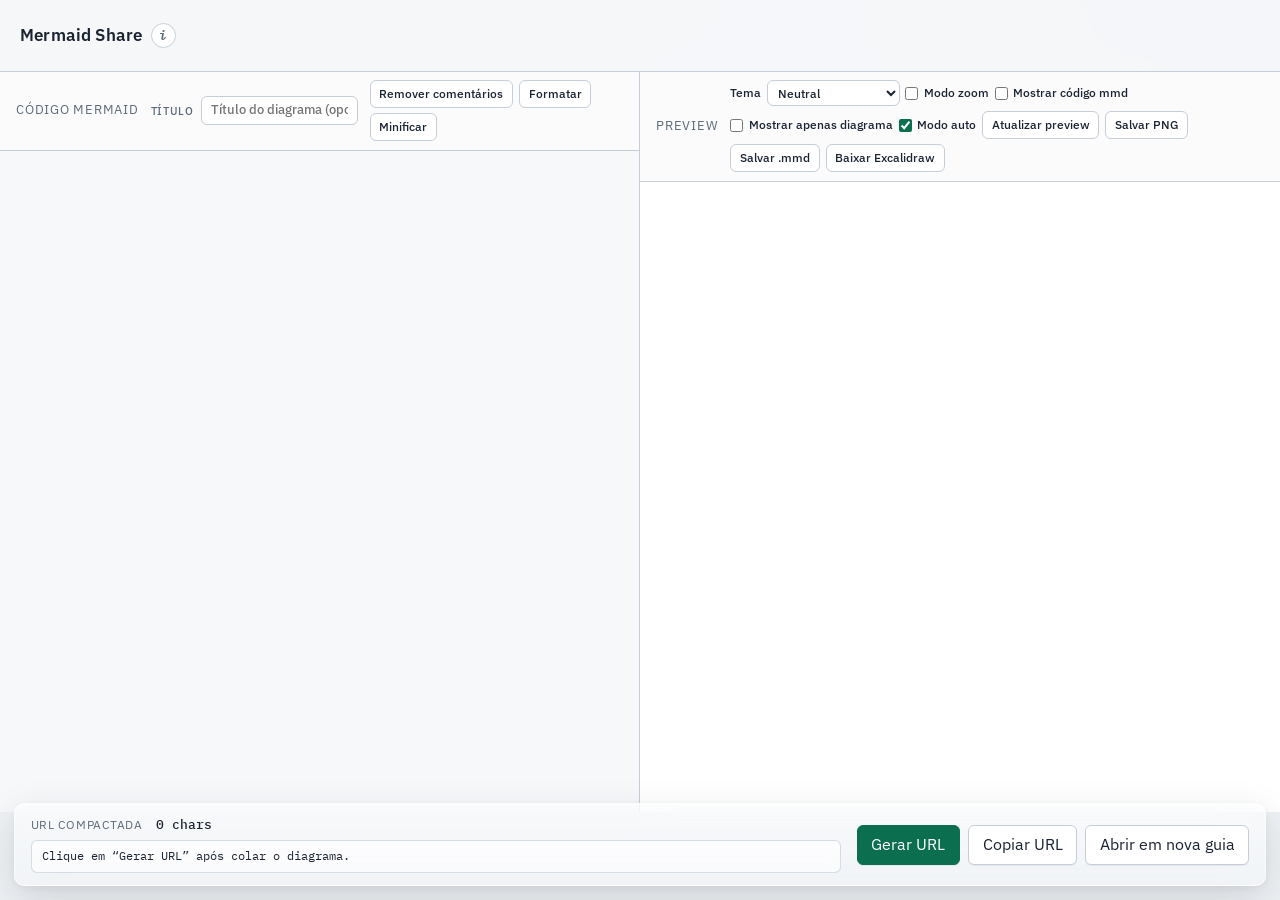
==== commit e771d02c: "Add PNG/.mmd/Excalidraw export, only-diagram and raw-text share modes, and llms.txt - Editor and vie" ====
--- a/index.html
+++ b/index.html
@@ -174,6 +174,14 @@
               </label>
               <label
                 class="auto-mode"
+                for="chk-diagram-only"
+                title="Página compartilhada mostra só o título e o diagrama, sem botões (?only=1)"
+              >
+                <input type="checkbox" id="chk-diagram-only" />
+                Mostrar apenas diagrama
+              </label>
+              <label
+                class="auto-mode"
                 for="chk-auto"
                 title="Atualiza preview e URL ao editar"
               >
@@ -182,6 +190,15 @@
               </label>
               <button type="button" id="btn-render-preview" class="btn-inline">
                 Atualizar preview
+              </button>
+              <button type="button" id="btn-export-preview-png" class="btn-inline">
+                Salvar PNG
+              </button>
+              <button type="button" id="btn-export-preview-mmd" class="btn-inline">
+                Salvar .mmd
+              </button>
+              <button type="button" id="btn-export-preview-excalidraw" class="btn-inline">
+                Baixar Excalidraw
               </button>
             </div>
           </div>
@@ -319,6 +336,60 @@
             </svg>
             <span class="btn-label">Copiar código</span>
           </button>
+          <button
+            type="button"
+            id="btn-raw-source"
+            class="btn-action"
+            title="Abrir código Mermaid como texto puro (?raw=1)"
+            aria-label="Código raw"
+          >
+            <svg viewBox="0 0 24 24" aria-hidden="true">
+              <path d="M4 7V4h16v3"></path>
+              <path d="M9 20h6"></path>
+              <path d="M12 4v16"></path>
+            </svg>
+            <span class="btn-label">Código raw</span>
+          </button>
+          <button
+            type="button"
+            id="btn-export-output-png"
+            class="btn-action"
+            title="Salvar PNG"
+            aria-label="Salvar PNG"
+          >
+            <svg viewBox="0 0 24 24" aria-hidden="true">
+              <path d="M12 3v12"></path>
+              <path d="m7 10 5 5 5-5"></path>
+              <path d="M5 21h14"></path>
+            </svg>
+            <span class="btn-label">Salvar PNG</span>
+          </button>
+          <button
+            type="button"
+            id="btn-export-output-mmd"
+            class="btn-action"
+            title="Salvar .mmd"
+            aria-label="Salvar .mmd"
+          >
+            <svg viewBox="0 0 24 24" aria-hidden="true">
+              <path d="M14 3H6a2 2 0 0 0-2 2v14a2 2 0 0 0 2 2h12a2 2 0 0 0 2-2V9Z"></path>
+              <path d="M14 3v6h6"></path>
+            </svg>
+            <span class="btn-label">Salvar .mmd</span>
+          </button>
+          <button
+            type="button"
+            id="btn-export-output-excalidraw"
+            class="btn-action"
+            title="Baixar Excalidraw"
+            aria-label="Baixar Excalidraw"
+          >
+            <svg viewBox="0 0 24 24" aria-hidden="true">
+              <path d="M12 20h9"></path>
+              <path d="M16.5 3.5a2.12 2.12 0 0 1 3 3L7 19l-4 1 1-4Z"></path>
+            </svg>
+            <span class="btn-label">Baixar Excalidraw</span>
+          </button>
         </div>
         <section
           class="output-source"
@@ -339,6 +410,11 @@
       </div>
     </main>
 
+    <a class="sr-only" href="./llms.txt" rel="help">
+      Guia para LLMs/agentes: como este app funciona e como construir ou
+      decodificar uma URL de diagrama Mermaid.
+    </a>
+
     <script type="module" src="./js/app.js?v=20260728p"></script>
   </body>
 </html>
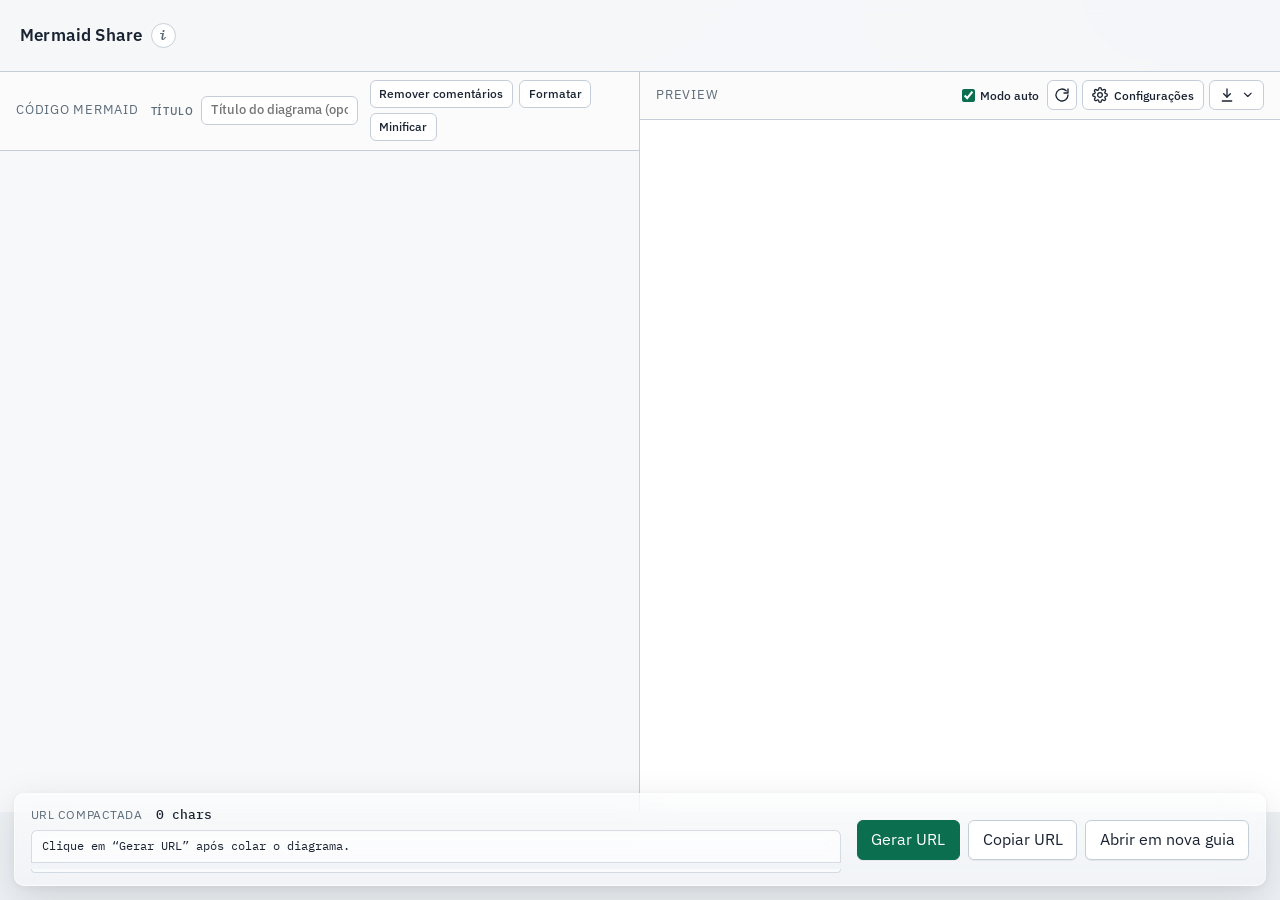
==== commit b2433056: "Add D3 force graph mode with animated layout and favicon. Introduce an optional D3 force renderer fo" ====
--- a/index.html
+++ b/index.html
@@ -4,6 +4,7 @@
     <meta charset="utf-8" />
     <meta name="viewport" content="width=device-width, initial-scale=1" />
     <title>Mermaid Share</title>
+    <link rel="icon" href="./favicon.svg" type="image/svg+xml" />
     <link rel="preconnect" href="https://fonts.googleapis.com" />
     <link rel="preconnect" href="https://fonts.gstatic.com" crossorigin />
     <link
@@ -59,20 +60,21 @@
               esquerda. O editor destaca a sintaxe e valida o código ao digitar.
             </li>
             <li>
-              Use <strong>Atualizar preview</strong> para ver o resultado, ou
-              ligue o <strong>Modo auto</strong> para atualizar preview e URL a
-              cada alteração.
+              Use o botão de <strong>refresh</strong> no preview para ver o
+              resultado, ou ligue o <strong>Modo auto</strong> para atualizar
+              preview e URL a cada alteração.
+            </li>
+            <li>
+              Em <strong>Configurações</strong> (ícone de engrenagem no preview),
+              ajuste tema, zoom, código mmd, modo “apenas diagrama” e, para
+              <code>graph</code>/<code>flowchart</code>/<code>mindmap</code>,
+              o modo <strong>D3JS Force</strong> (<code>?d3=</code>,
+              <code>?d3c=</code>).
             </li>
             <li>
               (Opcional) Defina um <strong>título</strong> ao lado de
               “Código Mermaid” — ele entra na URL como <code>?t=</code> e
               aparece acima do diagrama na visualização final.
-            </li>
-            <li>
-              (Opcional) No preview, escolha o <strong>tema</strong>
-              (<code>?th=</code>), ligue o <strong>modo zoom</strong>
-              (<code>?z=</code>) e, se quiser, <strong>Mostrar código mmd</strong>
-              (<code>?mmd=show</code>).
             </li>
             <li>
               Clique em <strong>Gerar URL</strong> (ou deixe o modo auto fazer
@@ -96,6 +98,296 @@
             <strong>Minificar</strong> (compacta o texto).
           </p>
         </div>
+      </form>
+    </dialog>
+
+    <dialog id="preview-settings-dialog" class="preview-settings-dialog">
+      <form method="dialog" class="preview-settings-dialog-inner">
+        <header class="preview-settings-dialog-header">
+          <h2>Configurações do preview</h2>
+          <button type="submit" class="btn-inline" value="close" aria-label="Fechar">
+            Fechar
+          </button>
+        </header>
+        <div class="preview-settings-dialog-body">
+          <label class="theme-select theme-select-block" for="sel-theme">
+            Tema Mermaid
+            <select id="sel-theme" aria-label="Tema do diagrama">
+              <option value="neutral" selected>Neutral</option>
+              <option value="default">Default</option>
+              <option value="forest">Forest</option>
+              <option value="dark">Dark</option>
+              <option value="base">Base</option>
+              <option value="neo">Neo</option>
+              <option value="neo-dark">Neo Dark</option>
+              <option value="redux">Redux</option>
+              <option value="redux-dark">Redux Dark</option>
+              <option value="redux-color">Redux Color</option>
+              <option value="redux-dark-color">Redux Dark Color</option>
+            </select>
+          </label>
+          <label
+            class="preview-settings-check"
+            for="chk-zoom-preview"
+            title="Ativa zoom/pan no preview e inclui ?z= na URL"
+          >
+            <input type="checkbox" id="chk-zoom-preview" />
+            Modo zoom
+          </label>
+          <label
+            class="preview-settings-check"
+            for="chk-show-mmd"
+            title="Abre a página compartilhada com o código expandido (?mmd=show)"
+          >
+            <input type="checkbox" id="chk-show-mmd" />
+            Mostrar código mmd
+          </label>
+          <label
+            class="preview-settings-check"
+            for="chk-diagram-only"
+            title="Página compartilhada mostra só o título e o diagrama, sem botões (?only=1)"
+          >
+            <input type="checkbox" id="chk-diagram-only" />
+            Mostrar apenas diagrama
+          </label>
+          <label
+            class="preview-settings-check d3-force-option"
+            for="chk-d3-force"
+            hidden
+            title="Renderiza graph/flowchart/mindmap com D3 force (?d3=1)"
+          >
+            <input type="checkbox" id="chk-d3-force" />
+            Usar D3JS Force
+          </label>
+          <button
+            type="button"
+            id="btn-d3-config"
+            class="btn-inline preview-settings-d3-advanced"
+            hidden
+          >
+            Configurações avançadas D3 force…
+          </button>
+        </div>
+      </form>
+    </dialog>
+
+    <dialog id="d3-config-dialog" class="d3-config-dialog">
+      <form method="dialog" class="d3-config-dialog-inner">
+        <header class="d3-config-dialog-header">
+          <h2>Configurações D3 Force</h2>
+          <button type="submit" class="btn-inline" value="close" aria-label="Fechar">
+            Fechar
+          </button>
+        </header>
+        <div class="d3-config-dialog-body">
+          <fieldset class="d3-config-group">
+            <legend>Comportamento</legend>
+            <label class="d3-config-check">
+              <input type="checkbox" id="d3-physics-enabled" checked />
+              Física habilitada
+            </label>
+            <label class="d3-config-check">
+              <input type="checkbox" id="d3-show-playpause" checked />
+              Botão play/pause física visível
+            </label>
+            <label class="d3-config-check">
+              <input type="checkbox" id="d3-drag-when-paused" checked />
+              Permitir movimentar nós com física pausada
+            </label>
+            <div class="d3-config-radios">
+              <span class="d3-config-radios-label">Interação do mouse</span>
+              <label>
+                <input
+                  type="radio"
+                  name="d3-mouse-mode"
+                  value="drag"
+                  checked
+                />
+                Mouse click para arrastar nós
+              </label>
+              <label>
+                <input type="radio" name="d3-mouse-mode" value="repulsion" />
+                Mouse causa repulsão nos nós
+              </label>
+            </div>
+            <div class="d3-config-radios">
+              <span class="d3-config-radios-label">Exibição dos nós</span>
+              <label>
+                <input
+                  type="radio"
+                  name="d3-node-display"
+                  value="large"
+                  checked
+                />
+                Nós grandes com todo o texto
+              </label>
+              <label>
+                <input type="radio" name="d3-node-display" value="small" />
+                Nós pequenos com texto completo apenas no hover
+              </label>
+              <label>
+                <input type="radio" name="d3-node-display" value="medium" />
+                Nós médios com hint de texto e texto completo no hover
+              </label>
+            </div>
+            <label class="d3-config-check">
+              <input type="checkbox" id="d3-node-sidebar" />
+              Mouseclick no nó abre barra lateral com texto completo e nós pais/filhos
+            </label>
+            <label class="d3-config-check">
+              <input type="checkbox" id="d3-auto-line-wrap" />
+              Quebra de linha automática
+            </label>
+            <label class="d3-config-check">
+              <input type="checkbox" id="d3-animate-nodes" />
+              Animar nós
+            </label>
+            <div id="d3-animate-options" class="d3-config-animate-options" hidden>
+              <label class="d3-config-slider">
+                <span class="d3-config-slider-label">Velocidade (intervalo do ciclo, ms)</span>
+                <input
+                  type="range"
+                  id="d3-animate-speed"
+                  min="50"
+                  max="2000"
+                  step="50"
+                  value="300"
+                />
+                <output id="d3-animate-speed-val">300</output>
+              </label>
+              <label class="d3-config-slider">
+                <span class="d3-config-slider-label">Nós simultâneos</span>
+                <input
+                  type="range"
+                  id="d3-animate-concurrent"
+                  min="1"
+                  max="20"
+                  step="1"
+                  value="3"
+                />
+                <output id="d3-animate-concurrent-val">3</output>
+              </label>
+              <label class="d3-config-slider">
+                <span class="d3-config-slider-label">Raio dos nós raiz (% da altura)</span>
+                <input
+                  type="range"
+                  id="d3-animate-root-radius"
+                  min="2"
+                  max="100"
+                  step="1"
+                  value="85"
+                />
+                <output id="d3-animate-root-radius-val">85</output>
+              </label>
+              <label class="d3-config-slider">
+                <span class="d3-config-slider-label">Raio dos filhos (% da largura do pai)</span>
+                <input
+                  type="range"
+                  id="d3-animate-child-radius"
+                  min="5"
+                  max="100"
+                  step="1"
+                  value="50"
+                />
+                <output id="d3-animate-child-radius-val">50</output>
+              </label>
+            </div>
+          </fieldset>
+
+          <fieldset class="d3-config-group d3-config-group--sliders">
+            <legend>Física (d3-force)</legend>
+            <label class="d3-config-slider">
+              <span class="d3-config-slider-label">Distância dos links</span>
+              <input
+                type="range"
+                id="d3-link-distance"
+                min="10"
+                max="300"
+                step="1"
+                value="30"
+              />
+              <output id="d3-link-distance-val">30</output>
+            </label>
+            <label class="d3-config-slider">
+              <span class="d3-config-slider-label">Força dos links</span>
+              <input
+                type="range"
+                id="d3-link-strength"
+                min="0"
+                max="2"
+                step="0.05"
+                value="1"
+              />
+              <output id="d3-link-strength-val">1</output>
+            </label>
+            <label class="d3-config-slider">
+              <span class="d3-config-slider-label">Carga (repulsão)</span>
+              <input
+                type="range"
+                id="d3-charge-strength"
+                min="-500"
+                max="0"
+                step="5"
+                value="-30"
+              />
+              <output id="d3-charge-strength-val">-30</output>
+            </label>
+            <label class="d3-config-slider">
+              <span class="d3-config-slider-label">Força central</span>
+              <input
+                type="range"
+                id="d3-center-strength"
+                min="0"
+                max="2"
+                step="0.05"
+                value="1"
+              />
+              <output id="d3-center-strength-val">1</output>
+            </label>
+            <label class="d3-config-slider">
+              <span class="d3-config-slider-label">Raio de colisão</span>
+              <input
+                type="range"
+                id="d3-collision-radius"
+                min="0"
+                max="120"
+                step="1"
+                value="0"
+              />
+              <output id="d3-collision-radius-val">0</output>
+            </label>
+            <label class="d3-config-slider">
+              <span class="d3-config-slider-label">Alpha decay</span>
+              <input
+                type="range"
+                id="d3-alpha-decay"
+                min="0.001"
+                max="0.2"
+                step="0.001"
+                value="0.0228"
+              />
+              <output id="d3-alpha-decay-val">0.0228</output>
+            </label>
+            <label class="d3-config-slider">
+              <span class="d3-config-slider-label">Velocity decay</span>
+              <input
+                type="range"
+                id="d3-velocity-decay"
+                min="0.05"
+                max="0.99"
+                step="0.01"
+                value="0.4"
+              />
+              <output id="d3-velocity-decay-val">0.4</output>
+            </label>
+          </fieldset>
+        </div>
+        <footer class="d3-config-dialog-footer">
+          <button type="button" class="btn-inline d3-config-reset">
+            Restaurar padrões
+          </button>
+          <button type="submit" class="primary">Aplicar</button>
+        </footer>
       </form>
     </dialog>
 
@@ -139,47 +431,7 @@
           <div class="panel-label" id="label-preview">
             Preview
             <span id="preview-status" class="preview-status" hidden></span>
-            <div class="panel-actions">
-              <label class="theme-select" for="sel-theme" title="Tema visual do Mermaid (?th=)">
-                Tema
-                <select id="sel-theme" aria-label="Tema do diagrama">
-                  <option value="neutral" selected>Neutral</option>
-                  <option value="default">Default</option>
-                  <option value="forest">Forest</option>
-                  <option value="dark">Dark</option>
-                  <option value="base">Base</option>
-                  <option value="neo">Neo</option>
-                  <option value="neo-dark">Neo Dark</option>
-                  <option value="redux">Redux</option>
-                  <option value="redux-dark">Redux Dark</option>
-                  <option value="redux-color">Redux Color</option>
-                  <option value="redux-dark-color">Redux Dark Color</option>
-                </select>
-              </label>
-              <label
-                class="auto-mode"
-                for="chk-zoom-preview"
-                title="Ativa zoom/pan no preview e inclui ?z= na URL"
-              >
-                <input type="checkbox" id="chk-zoom-preview" />
-                Modo zoom
-              </label>
-              <label
-                class="auto-mode"
-                for="chk-show-mmd"
-                title="Abre a página compartilhada com o código expandido (?mmd=show)"
-              >
-                <input type="checkbox" id="chk-show-mmd" />
-                Mostrar código mmd
-              </label>
-              <label
-                class="auto-mode"
-                for="chk-diagram-only"
-                title="Página compartilhada mostra só o título e o diagrama, sem botões (?only=1)"
-              >
-                <input type="checkbox" id="chk-diagram-only" />
-                Mostrar apenas diagrama
-              </label>
+            <div class="panel-actions preview-toolbar">
               <label
                 class="auto-mode"
                 for="chk-auto"
@@ -188,18 +440,106 @@
                 <input type="checkbox" id="chk-auto" checked />
                 Modo auto
               </label>
-              <button type="button" id="btn-render-preview" class="btn-inline">
-                Atualizar preview
+              <button
+                type="button"
+                id="btn-render-preview"
+                class="btn-icon-text"
+                title="Atualizar preview"
+                aria-label="Atualizar preview"
+              >
+                <svg viewBox="0 0 24 24" aria-hidden="true">
+                  <path d="M21 12a9 9 0 1 1-2.64-6.36"></path>
+                  <path d="M21 3v6h-6"></path>
+                </svg>
               </button>
-              <button type="button" id="btn-export-preview-png" class="btn-inline">
-                Salvar PNG
+              <button
+                type="button"
+                id="btn-preview-settings"
+                class="btn-icon-text"
+                title="Configurações do preview"
+                aria-haspopup="dialog"
+                aria-controls="preview-settings-dialog"
+              >
+                <svg viewBox="0 0 24 24" aria-hidden="true">
+                  <path
+                    d="M12 15.5A3.5 3.5 0 1 0 12 8.5a3.5 3.5 0 0 0 0 7Z"
+                  ></path>
+                  <path
+                    d="M19.4 15a1.65 1.65 0 0 0 .33 1.82l.06.06a2 2 0 1 1-2.83 2.83l-.06-.06a1.65 1.65 0 0 0-1.82-.33 1.65 1.65 0 0 0-1 1.51V21a2 2 0 1 1-4 0v-.09a1.65 1.65 0 0 0-1-1.51 1.65 1.65 0 0 0-1.82.33l-.06.06a2 2 0 1 1-2.83-2.83l.06-.06a1.65 1.65 0 0 0 .33-1.82 1.65 1.65 0 0 0-1.51-1H3a2 2 0 1 1 0-4h.09a1.65 1.65 0 0 0 1.51-1 1.65 1.65 0 0 0-.33-1.82l-.06-.06a2 2 0 1 1 2.83-2.83l.06.06a1.65 1.65 0 0 0 1.82.33H9a1.65 1.65 0 0 0 1-1.51V3a2 2 0 1 1 4 0v.09a1.65 1.65 0 0 0 1 1.51 1.65 1.65 0 0 0 1.82-.33l.06-.06a2 2 0 1 1 2.83 2.83l-.06.06a1.65 1.65 0 0 0-.33 1.82V9c.26.604.852.997 1.51 1H21a2 2 0 1 1 0 4h-.09a1.65 1.65 0 0 0-1.51 1Z"
+                  ></path>
+                </svg>
+                Configurações
               </button>
-              <button type="button" id="btn-export-preview-mmd" class="btn-inline">
-                Salvar .mmd
+              <button
+                type="button"
+                id="btn-d3-graph-config"
+                class="btn-icon-text"
+                hidden
+                title="Configurações do grafo D3 force"
+                aria-haspopup="dialog"
+                aria-controls="d3-config-dialog"
+              >
+                <svg viewBox="0 0 24 24" aria-hidden="true">
+                  <circle cx="6" cy="6" r="2.5"></circle>
+                  <circle cx="18" cy="6" r="2.5"></circle>
+                  <circle cx="12" cy="18" r="2.5"></circle>
+                  <path d="M8.2 7.5 10.8 16"></path>
+                  <path d="M15.8 7.5 13.2 16"></path>
+                  <path d="M7.8 6.8 16.2 6.8"></path>
+                </svg>
+                Configurações do Grafo
               </button>
-              <button type="button" id="btn-export-preview-excalidraw" class="btn-inline">
-                Baixar Excalidraw
-              </button>
+              <div class="preview-download-menu">
+                <button
+                  type="button"
+                  id="btn-preview-download"
+                  class="btn-icon-text"
+                  aria-haspopup="menu"
+                  aria-expanded="false"
+                  aria-controls="preview-download-menu"
+                  title="Baixar preview"
+                >
+                  <svg viewBox="0 0 24 24" aria-hidden="true">
+                    <path d="M12 3v12"></path>
+                    <path d="m7 10 5 5 5-5"></path>
+                    <path d="M5 21h14"></path>
+                  </svg>
+                  <svg class="icon-chevron" viewBox="0 0 24 24" aria-hidden="true">
+                    <path d="m6 9 6 6 6-6"></path>
+                  </svg>
+                </button>
+                <div
+                  id="preview-download-menu"
+                  class="preview-menu"
+                  role="menu"
+                  hidden
+                >
+                  <button
+                    type="button"
+                    id="btn-export-preview-png"
+                    class="preview-menu-item"
+                    role="menuitem"
+                  >
+                    Salvar PNG
+                  </button>
+                  <button
+                    type="button"
+                    id="btn-export-preview-mmd"
+                    class="preview-menu-item"
+                    role="menuitem"
+                  >
+                    Salvar .mmd
+                  </button>
+                  <button
+                    type="button"
+                    id="btn-export-preview-excalidraw"
+                    class="preview-menu-item"
+                    role="menuitem"
+                  >
+                    Baixar Excalidraw
+                  </button>
+                </div>
+              </div>
             </div>
           </div>
           <div class="preview-wrap">
@@ -207,7 +547,7 @@
               id="preview-frame"
               class="render-frame"
               title="Preview Mermaid"
-              sandbox="allow-scripts"
+              sandbox="allow-scripts allow-same-origin"
             ></iframe>
           </div>
           <div id="preview-error" class="error-box" hidden></div>
@@ -223,6 +563,17 @@
             <code id="url-preview-text" class="url-preview-text"
               >Clique em “Gerar URL” após colar o diagrama.</code
             >
+            <div
+              class="url-length-meter"
+              role="progressbar"
+              aria-valuemin="0"
+              aria-valuemax="7500"
+              aria-valuenow="0"
+              aria-label="Tamanho da URL em relação ao limite seguro"
+              title="Limite de aviso: 7500 caracteres (URL Too long em alguns apps)"
+            >
+              <div id="url-length-meter-fill" class="url-length-meter-fill"></div>
+            </div>
           </div>
           <div class="actions">
             <button type="button" class="primary" id="btn-generate-url">
@@ -243,7 +594,7 @@
             id="output-frame"
             class="render-frame output-frame"
             title="Diagrama Mermaid"
-            sandbox="allow-scripts"
+            sandbox="allow-scripts allow-same-origin"
           ></iframe>
           <div id="output-error" class="error-box" hidden></div>
         </div>
--- a/css/styles.css
+++ b/css/styles.css
@@ -54,7 +54,7 @@
 
 body[data-view="output"] .app-header {
   display: flex;
-  justify-content: flex-end;
+  justify-content: flex-start;
   border: 0;
   background: transparent;
   /* Evita faixa desfocada em cima do diagrama (backdrop-filter no header full-width). */
@@ -62,8 +62,8 @@
   -webkit-backdrop-filter: none;
   position: absolute;
   top: 0;
-  right: 0;
-  left: auto;
+  left: 0;
+  right: auto;
   width: auto;
   padding: 0.75rem 1rem;
   pointer-events: none;
@@ -356,6 +356,14 @@
   min-height: 100%;
 }
 
+body[data-d3-force="on"] .preview-wrap .render-frame {
+  position: absolute;
+  inset: 0;
+  width: 100%;
+  height: 100%;
+  min-height: 100%;
+}
+
 .preview-status {
   text-transform: none;
   letter-spacing: 0;
@@ -370,6 +378,168 @@
   flex-wrap: wrap;
   gap: 0.35rem;
   align-items: center;
+}
+
+.preview-toolbar {
+  flex-wrap: nowrap;
+}
+
+.preview-toolbar .auto-mode {
+  margin-right: 0.15rem;
+}
+
+.btn-icon-text {
+  display: inline-flex;
+  align-items: center;
+  justify-content: center;
+  gap: 0.35rem;
+  min-height: 1.85rem;
+  padding: 0.25rem 0.55rem;
+  box-shadow: none;
+  font-size: 0.75rem;
+  font-weight: 500;
+  text-transform: none;
+  letter-spacing: 0;
+}
+
+.btn-icon-text svg {
+  width: 1rem;
+  height: 1rem;
+  fill: none;
+  stroke: currentColor;
+  stroke-width: 2;
+  stroke-linecap: round;
+  stroke-linejoin: round;
+  flex-shrink: 0;
+}
+
+#btn-render-preview {
+  width: 1.85rem;
+  padding-inline: 0.35rem;
+}
+
+.preview-download-menu {
+  position: relative;
+}
+
+.preview-download-menu .icon-chevron {
+  width: 0.85rem;
+  height: 0.85rem;
+}
+
+.preview-download-menu .btn-icon-text.is-open .icon-chevron {
+  transform: rotate(180deg);
+}
+
+.preview-menu {
+  position: absolute;
+  top: calc(100% + 0.35rem);
+  right: 0;
+  z-index: 40;
+  min-width: 10.5rem;
+  padding: 0.35rem;
+  border: 1px solid var(--line);
+  border-radius: calc(var(--radius) + 2px);
+  background: #fff;
+  box-shadow: 0 10px 28px rgba(26, 35, 50, 0.14);
+}
+
+.preview-menu-item {
+  display: block;
+  width: 100%;
+  text-align: left;
+  border: 0;
+  background: transparent;
+  box-shadow: none;
+  padding: 0.45rem 0.6rem;
+  border-radius: 4px;
+  font-size: 0.78rem;
+  font-weight: 500;
+}
+
+.preview-menu-item:hover {
+  background: #eef2f6;
+}
+
+.preview-settings-dialog {
+  border: 1px solid var(--line);
+  border-radius: calc(var(--radius) + 2px);
+  padding: 0;
+  max-width: min(460px, calc(100vw - 2rem));
+  width: 100%;
+  background: #fff;
+  color: var(--ink);
+  box-shadow: 0 18px 48px rgba(26, 35, 50, 0.18);
+}
+
+.preview-settings-dialog::backdrop {
+  background: rgba(26, 35, 50, 0.35);
+  backdrop-filter: blur(2px);
+}
+
+.preview-settings-dialog-inner {
+  margin: 0;
+}
+
+.preview-settings-dialog-header {
+  display: flex;
+  align-items: center;
+  justify-content: space-between;
+  gap: 0.75rem;
+  padding: 0.85rem 1rem;
+  border-bottom: 1px solid var(--line);
+  background: var(--bg-panel);
+}
+
+.preview-settings-dialog-header h2 {
+  margin: 0;
+  font-size: 1rem;
+  font-weight: 600;
+}
+
+.preview-settings-dialog-body {
+  padding: 1rem;
+  display: flex;
+  flex-direction: column;
+  gap: 0.65rem;
+}
+
+.preview-settings-check {
+  display: flex;
+  align-items: center;
+  gap: 0.5rem;
+  font-size: 0.88rem;
+  cursor: pointer;
+  user-select: none;
+}
+
+.preview-settings-check input {
+  margin: 0;
+  accent-color: var(--accent);
+}
+
+.theme-select-block {
+  flex-direction: column;
+  align-items: stretch;
+  gap: 0.35rem;
+  margin-bottom: 0.25rem;
+}
+
+.theme-select-block select {
+  max-width: none;
+  width: 100%;
+}
+
+.preview-settings-d3-advanced {
+  align-self: flex-start;
+  margin-top: 0.15rem;
+}
+
+@media (max-width: 900px) {
+  .preview-toolbar {
+    flex-wrap: wrap;
+    justify-content: flex-end;
+  }
 }
 
 .theme-select {
@@ -427,6 +597,226 @@
   font-weight: 500;
   padding: 0.25rem 0.55rem;
   box-shadow: none;
+}
+
+.btn-icon {
+  display: inline-flex;
+  align-items: center;
+  justify-content: center;
+  width: 1.85rem;
+  height: 1.85rem;
+  padding: 0;
+  box-shadow: none;
+}
+
+.btn-icon svg {
+  width: 1rem;
+  height: 1rem;
+  fill: none;
+  stroke: currentColor;
+  stroke-width: 2;
+  stroke-linecap: round;
+  stroke-linejoin: round;
+}
+
+.d3-config-dialog {
+  border: 1px solid var(--line);
+  border-radius: calc(var(--radius) + 2px);
+  padding: 0;
+  max-width: min(560px, calc(100vw - 2rem));
+  width: 100%;
+  background: #fff;
+  color: var(--ink);
+  box-shadow: 0 18px 48px rgba(26, 35, 50, 0.18);
+}
+
+.d3-config-dialog::backdrop {
+  background: rgba(26, 35, 50, 0.35);
+  backdrop-filter: blur(2px);
+}
+
+.d3-config-dialog-inner {
+  margin: 0;
+}
+
+.d3-config-dialog-header,
+.d3-config-dialog-footer {
+  display: flex;
+  align-items: center;
+  justify-content: space-between;
+  gap: 0.75rem;
+  padding: 0.85rem 1rem;
+  background: var(--bg-panel);
+}
+
+.d3-config-dialog-header {
+  border-bottom: 1px solid var(--line);
+}
+
+.d3-config-dialog-header h2 {
+  margin: 0;
+  font-size: 1rem;
+  font-weight: 600;
+}
+
+.d3-config-dialog-footer {
+  border-top: 1px solid var(--line);
+}
+
+.d3-config-dialog-body {
+  padding: 1rem;
+  display: flex;
+  flex-direction: column;
+  gap: 1rem;
+  max-height: min(70vh, 560px);
+  overflow: auto;
+}
+
+.d3-config-group {
+  margin: 0;
+  padding: 0.75rem;
+  border: 1px solid var(--line);
+  border-radius: var(--radius);
+}
+
+.d3-config-group legend {
+  padding: 0 0.35rem;
+  font-size: 0.8rem;
+  font-weight: 600;
+  color: var(--muted);
+}
+
+.d3-config-check,
+.d3-config-radios label {
+  display: flex;
+  align-items: center;
+  gap: 0.5rem;
+  font-size: 0.88rem;
+  margin-top: 0.55rem;
+}
+
+.d3-config-radios {
+  display: flex;
+  flex-direction: column;
+  gap: 0.35rem;
+  margin-top: 0.65rem;
+}
+
+.d3-config-radios-label {
+  font-size: 0.78rem;
+  font-weight: 600;
+  color: var(--muted);
+}
+
+.d3-config-animate-options {
+  display: flex;
+  flex-direction: column;
+  gap: 0.65rem;
+  margin-top: 0.35rem;
+  padding-left: 0.35rem;
+  border-left: 2px solid var(--line);
+}
+
+.d3-config-animate-options[hidden] {
+  display: none !important;
+}
+
+.d3-config-group--sliders {
+  display: grid;
+  grid-template-columns: minmax(9.5rem, 11rem) minmax(0, 1fr) 4rem;
+  column-gap: 0.75rem;
+  row-gap: 0.55rem;
+  align-items: center;
+}
+
+.d3-config-group--sliders legend {
+  grid-column: 1 / -1;
+}
+
+.d3-config-group--sliders .d3-config-slider {
+  display: contents;
+}
+
+.d3-config-slider-label {
+  font-size: 0.88rem;
+}
+
+.d3-config-group--sliders input[type="range"] {
+  width: 100%;
+  min-width: 0;
+  accent-color: var(--accent);
+}
+
+.d3-config-group--sliders output {
+  justify-self: end;
+  min-width: 0;
+  font-family: var(--mono);
+  font-size: 0.78rem;
+  color: var(--muted);
+  text-align: right;
+}
+
+.d3-config-slider {
+  flex-wrap: wrap;
+}
+
+.d3-config-slider input[type="range"] {
+  flex: 1 1 160px;
+  accent-color: var(--accent);
+}
+
+.d3-config-slider output {
+  min-width: 3.5rem;
+  font-family: var(--mono);
+  font-size: 0.78rem;
+  color: var(--muted);
+}
+
+body[data-d3-output="on"] #view-output {
+  height: 100vh;
+  min-height: 100vh;
+  width: 100vw;
+  max-width: 100vw;
+  overflow: hidden;
+}
+
+body[data-d3-output="on"] .output-main {
+  flex: 1;
+  min-height: 0;
+  height: 100%;
+  padding: 0;
+  width: 100%;
+}
+
+body[data-d3-output="on"] #fullscreen-target {
+  flex: 1;
+  min-height: 0;
+  display: flex;
+  flex-direction: column;
+  width: 100%;
+}
+
+body[data-d3-output="on"] .output-frame {
+  flex: 1;
+  width: 100%;
+  height: 100%;
+  min-height: 0;
+}
+
+body[data-d3-output="on"] .output-actions {
+  flex-shrink: 0;
+}
+
+body[data-d3-force="on"] .preview-wrap {
+  flex: 1 1 auto;
+  min-height: 0;
+  display: flex;
+  flex-direction: column;
+  background:
+    radial-gradient(circle at 20% 20%, rgba(11, 110, 79, 0.06), transparent 45%),
+    linear-gradient(90deg, rgba(26, 35, 50, 0.03) 1px, transparent 1px) 0 0 / 24px 24px,
+    linear-gradient(rgba(26, 35, 50, 0.03) 1px, transparent 1px) 0 0 / 24px 24px,
+    #fff;
 }
 
 .render-frame {
@@ -524,6 +914,10 @@
 
 .error-box {
   flex-shrink: 0;
+  display: flex;
+  align-items: center;
+  flex-wrap: wrap;
+  gap: 0.6rem;
   margin: 0.75rem 1rem 1rem;
   padding: 0.75rem 0.9rem;
   border: 1px solid #e2b4b4;
@@ -531,7 +925,15 @@
   color: var(--error);
   border-radius: var(--radius);
   font-size: 0.9rem;
+}
+
+.error-box-message {
+  flex: 1 1 auto;
   white-space: pre-wrap;
+}
+
+.error-box-retry {
+  flex-shrink: 0;
 }
 
 .input-footer {
@@ -678,7 +1080,7 @@
   color: var(--ink);
   background: rgba(255, 255, 255, 0.55);
   border: 1px solid rgba(197, 206, 216, 0.7);
-  border-radius: var(--radius);
+  border-radius: var(--radius) var(--radius) 0 0;
   padding: 0.45rem 0.65rem;
   backdrop-filter: blur(6px);
   -webkit-backdrop-filter: blur(6px);
@@ -687,6 +1089,36 @@
   word-break: break-all;
   overflow-wrap: anywhere;
   white-space: pre-wrap;
+}
+
+.url-length-meter {
+  position: relative;
+  height: 0.28rem;
+  border: 1px solid rgba(197, 206, 216, 0.7);
+  border-top: 0;
+  border-radius: 0 0 var(--radius) var(--radius);
+  background: rgba(255, 255, 255, 0.45);
+  overflow: hidden;
+}
+
+.url-length-meter-fill {
+  height: 100%;
+  width: 0;
+  background: var(--ok);
+  border-radius: 0 0 0 var(--radius);
+  transition: width 0.25s ease, background-color 0.25s ease;
+}
+
+.url-length-meter-fill[data-state="near"] {
+  background: var(--warn);
+}
+
+.url-length-meter-fill[data-state="over"] {
+  background: var(--error);
+}
+
+.url-length-meter[data-state="over"] {
+  box-shadow: inset 0 0 0 1px rgba(163, 32, 32, 0.18);
 }
 
 #view-output {
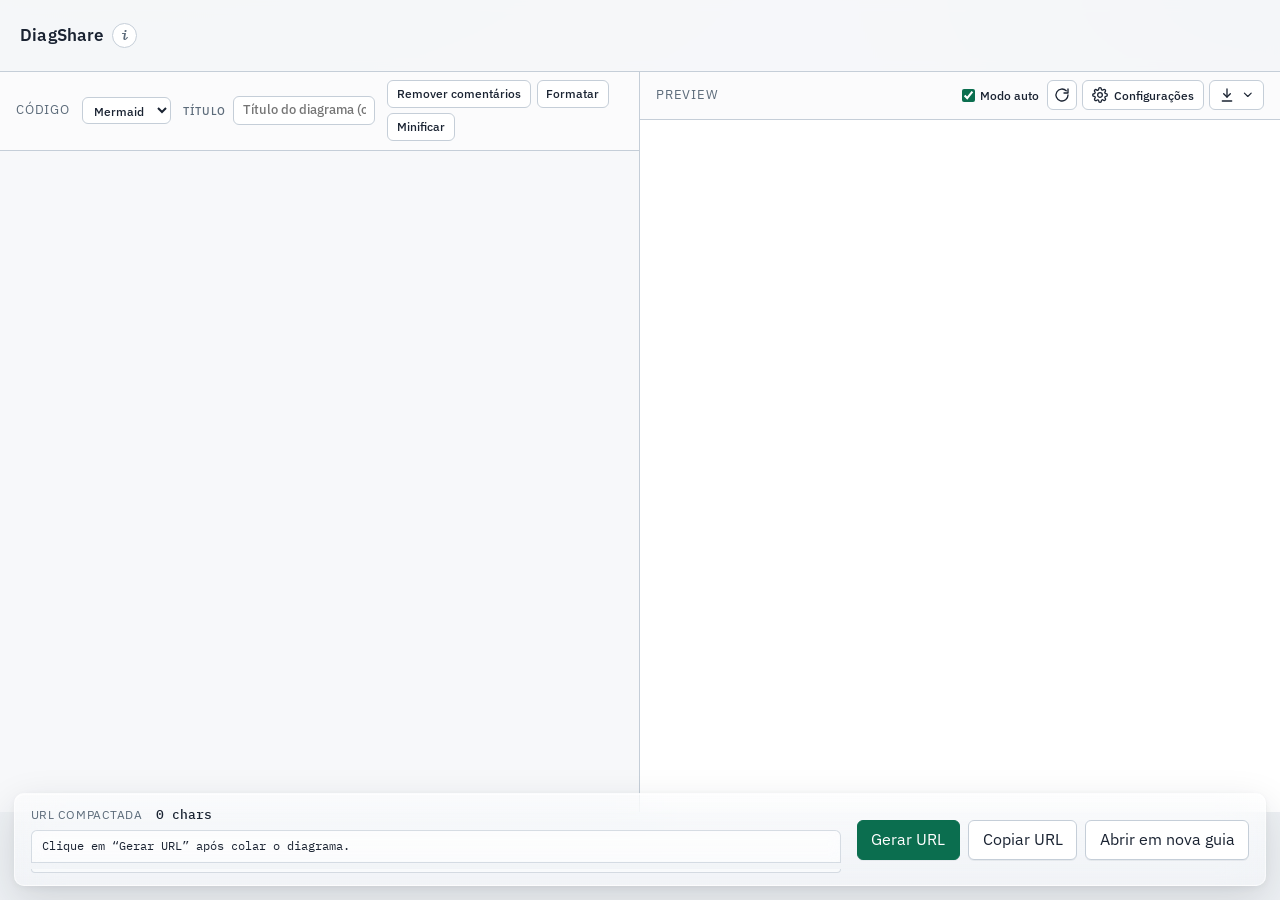
==== commit 19b0d812: "Rename to DiagShare and add LaTeX sharing with KaTeX preview. Adds PlantUML/LaTeX lang routing, help" ====
--- a/index.html
+++ b/index.html
@@ -3,7 +3,7 @@
   <head>
     <meta charset="utf-8" />
     <meta name="viewport" content="width=device-width, initial-scale=1" />
-    <title>Mermaid Share</title>
+    <title>DiagShare</title>
     <link rel="icon" href="./favicon.svg" type="image/svg+xml" />
     <link rel="preconnect" href="https://fonts.googleapis.com" />
     <link rel="preconnect" href="https://fonts.gstatic.com" crossorigin />
@@ -11,7 +11,7 @@
       href="https://fonts.googleapis.com/css2?family=IBM+Plex+Mono:wght@400;500&family=IBM+Plex+Sans:wght@400;500;600&display=swap"
       rel="stylesheet"
     />
-    <link rel="stylesheet" href="./css/styles.css?v=20260728q" />
+    <link rel="stylesheet" href="./css/styles.css?v=20260821e" />
     <script type="importmap">
       {
         "imports": {
@@ -30,7 +30,7 @@
   <body data-view="input">
     <header class="app-header" id="app-header">
       <div class="brand-row">
-        <div class="brand">Mermaid Share</div>
+        <div class="brand">DiagShare</div>
         <button
           type="button"
           id="btn-help"
@@ -54,48 +54,70 @@
           </button>
         </header>
         <div class="help-dialog-body">
+          <p class="help-intro">
+            <strong>DiagShare</strong> é uma forma simples de compartilhar diagramas
+            e fórmulas: tudo fica na URL — sem backend, sem servidor. Cole o
+            código, gere o link e incorpore em qualquer página com
+            <code>&lt;iframe&gt;</code>.
+          </p>
+          <p class="help-flow-title">Do código à URL</p>
+          <div class="help-mermaid-wrap">
+            <div class="help-mermaid" data-help-mermaid>
+flowchart LR
+  A["Código fonte"] --> B["UTF-8"]
+  B --> C["Base64"]
+  C --> D["GZIP"]
+  D --> E["?d= na URL"]
+  E --> F["renderer.html"]
+            </div>
+          </div>
+          <p class="help-flow-title">Saídas no renderer</p>
+          <div class="help-mermaid-wrap">
+            <div class="help-mermaid" data-help-mermaid>
+flowchart TB
+  F["renderer.html"] --> M["Mermaid SVG"]
+  F --> P["PlantUML SVG"]
+  F --> D3["D3 Force"]
+  F --> L["LaTeX KaTeX"]
+            </div>
+          </div>
           <ol class="help-steps">
             <li>
-              <strong>Escreva ou cole</strong> um diagrama Mermaid no painel da
-              esquerda. O editor destaca a sintaxe e valida o código ao digitar.
+              Escreva ou cole <strong>Mermaid</strong>, <strong>PlantUML</strong> ou
+              <strong>LaTeX</strong> no editor. O seletor ao lado de “Código” define
+              <code>lang=mermaid</code>, <code>lang=puml</code> ou
+              <code>lang=latex</code> na URL (sem <code>lang</code>, o padrão é
+              Mermaid).
             </li>
             <li>
-              Use o botão de <strong>refresh</strong> no preview para ver o
-              resultado, ou ligue o <strong>Modo auto</strong> para atualizar
-              preview e URL a cada alteração.
+              Use o <strong>refresh</strong> no preview ou ligue o <strong>Modo
+              auto</strong> para atualizar preview e URL ao digitar.
             </li>
             <li>
-              Em <strong>Configurações</strong> (ícone de engrenagem no preview),
-              ajuste tema, zoom, código mmd, modo “apenas diagrama” e, para
-              <code>graph</code>/<code>flowchart</code>/<code>mindmap</code>,
-              o modo <strong>D3JS Force</strong> (<code>?d3=</code>,
-              <code>?d3c=</code>).
+              Em <strong>Configurações</strong> do preview: tema, zoom, código-fonte,
+              modo “apenas diagrama” e, para Mermaid
+              <code>graph</code>/<code>flowchart</code>/<code>mindmap</code>, o modo
+              <strong>D3JS Force</strong> (<code>?d3=</code>, <code>?d3c=</code>).
             </li>
             <li>
-              (Opcional) Defina um <strong>título</strong> ao lado de
-              “Código Mermaid” — ele entra na URL como <code>?t=</code> e
-              aparece acima do diagrama na visualização final.
+              (Opcional) Defina um <strong>título</strong> — entra como
+              <code>?t=</code> e aparece na visualização compartilhada.
             </li>
             <li>
-              Clique em <strong>Gerar URL</strong> (ou deixe o modo auto fazer
-              isso). O diagrama é compactado em <code>?d=</code>. Depois use
-              <strong>Copiar URL</strong> ou <strong>Abrir em nova guia</strong>
-              para compartilhar.
+              <strong>Gerar URL</strong> compacta o conteúdo em <code>?d=</code>.
+              Use <strong>Copiar URL</strong> ou <strong>Abrir em nova guia</strong>
+              para compartilhar ou embutir.
             </li>
             <li>
-              Na página compartilhada, o visitante vê o <strong>título</strong>
-              e o <strong>diagrama</strong>, com opções para editar, tela cheia,
-              <strong>modo zoom</strong> (<code>?z=</code>) e
-              <strong>Ver código Mermaid</strong>
-              (<code>?mmd=show</code> / <code>?mmd=hide</code>). O código fica
-              no final da página (quase oculto quando recolhido) para exportação.
+              Na página compartilhada o visitante vê o diagrama ou fórmula, com
+              opções de editar, tela cheia, zoom (<code>?z=</code>) e ver o código
+              (<code>?mmd=show</code> / <code>?mmd=hide</code>).
             </li>
           </ol>
           <p class="help-note">
-            Atalhos úteis no editor:
+            Atalhos do editor (apenas Mermaid):
             <strong>Remover comentários</strong>,
-            <strong>Formatar</strong> (reindenta) e
-            <strong>Minificar</strong> (compacta o texto).
+            <strong>Formatar</strong> e <strong>Minificar</strong>.
           </p>
         </div>
       </form>
@@ -111,7 +133,7 @@
         </header>
         <div class="preview-settings-dialog-body">
           <label class="theme-select theme-select-block" for="sel-theme">
-            Tema Mermaid
+            Tema do diagrama
             <select id="sel-theme" aria-label="Tema do diagrama">
               <option value="neutral" selected>Neutral</option>
               <option value="default">Default</option>
@@ -140,7 +162,7 @@
             title="Abre a página compartilhada com o código expandido (?mmd=show)"
           >
             <input type="checkbox" id="chk-show-mmd" />
-            Mostrar código mmd
+            Mostrar código
           </label>
           <label
             class="preview-settings-check"
@@ -395,7 +417,14 @@
       <div class="input-layout">
         <section class="panel" aria-labelledby="label-editor">
           <div class="panel-label" id="label-editor">
-            <span class="panel-label-text">Código Mermaid</span>
+            <span class="panel-label-text">Código</span>
+            <label class="diagram-lang-field" for="sel-diagram-lang">
+              <select id="sel-diagram-lang" class="diagram-lang-select" aria-label="Tipo de diagrama">
+                <option value="mermaid" selected>Mermaid</option>
+                <option value="puml">PlantUML</option>
+                <option value="latex">LaTeX</option>
+              </select>
+            </label>
             <div class="title-field">
               <label class="title-field-label" for="diagram-title">Título</label>
               <input
@@ -423,7 +452,7 @@
             id="editor"
             class="editor-host"
             role="textbox"
-            aria-label="Código Mermaid"
+            aria-label="Código do diagrama"
             aria-multiline="true"
           ></div>
         </section>
@@ -528,7 +557,7 @@
                     class="preview-menu-item"
                     role="menuitem"
                   >
-                    Salvar .mmd
+                    Baixar .mmd
                   </button>
                   <button
                     type="button"
@@ -546,7 +575,7 @@
             <iframe
               id="preview-frame"
               class="render-frame"
-              title="Preview Mermaid"
+              title="Preview do diagrama"
               sandbox="allow-scripts allow-same-origin"
             ></iframe>
           </div>
@@ -593,7 +622,7 @@
           <iframe
             id="output-frame"
             class="render-frame output-frame"
-            title="Diagrama Mermaid"
+            title="Diagrama"
             sandbox="allow-scripts allow-same-origin"
           ></iframe>
           <div id="output-error" class="error-box" hidden></div>
@@ -662,14 +691,14 @@
             class="btn-action"
             aria-pressed="false"
             aria-controls="output-source"
-            title="Mostrar ou ocultar o código Mermaid (?mmd=)"
-            aria-label="Ver código Mermaid"
+            title="Mostrar ou ocultar o código-fonte (?mmd=)"
+            aria-label="Ver código"
           >
             <svg viewBox="0 0 24 24" aria-hidden="true">
               <path d="M16 18 22 12 16 6"></path>
               <path d="M8 6 2 12 8 18"></path>
             </svg>
-            <span class="btn-label">Ver código Mermaid</span>
+            <span class="btn-label">Ver código</span>
           </button>
           <button
             type="button"
@@ -691,7 +720,7 @@
             type="button"
             id="btn-raw-source"
             class="btn-action"
-            title="Abrir código Mermaid como texto puro (?raw=1)"
+            title="Abrir código como texto puro (?raw=1)"
             aria-label="Código raw"
           >
             <svg viewBox="0 0 24 24" aria-hidden="true">
@@ -719,14 +748,14 @@
             type="button"
             id="btn-export-output-mmd"
             class="btn-action"
-            title="Salvar .mmd"
-            aria-label="Salvar .mmd"
+            title="Baixar .mmd"
+            aria-label="Baixar .mmd"
           >
             <svg viewBox="0 0 24 24" aria-hidden="true">
               <path d="M14 3H6a2 2 0 0 0-2 2v14a2 2 0 0 0 2 2h12a2 2 0 0 0 2-2V9Z"></path>
               <path d="M14 3v6h6"></path>
             </svg>
-            <span class="btn-label">Salvar .mmd</span>
+            <span class="btn-label">Baixar .mmd</span>
           </button>
           <button
             type="button"
@@ -747,7 +776,7 @@
           id="output-source"
           data-mmd="hide"
           hidden
-          aria-label="Código Mermaid"
+          aria-label="Código do diagrama"
         >
           <div id="output-source-viewer" class="output-source-viewer"></div>
           <textarea
@@ -755,7 +784,7 @@
             class="output-source-code"
             readonly
             spellcheck="false"
-            aria-label="Código-fonte Mermaid"
+            aria-label="Código-fonte do diagrama"
           ></textarea>
         </section>
       </div>
@@ -763,9 +792,9 @@
 
     <a class="sr-only" href="./llms.txt" rel="help">
       Guia para LLMs/agentes: como este app funciona e como construir ou
-      decodificar uma URL de diagrama Mermaid.
+      decodificar uma URL de diagrama (Mermaid ou PlantUML).
     </a>
 
-    <script type="module" src="./js/app.js?v=20260728p"></script>
+    <script type="module" src="./js/app.js?v=20260821f"></script>
   </body>
 </html>
--- a/css/styles.css
+++ b/css/styles.css
@@ -176,6 +176,40 @@
   padding: 1rem 1.1rem 1.15rem;
 }
 
+.help-intro {
+  margin: 0 0 1rem;
+  font-size: 0.92rem;
+  color: var(--ink);
+  line-height: 1.5;
+}
+
+.help-flow-title {
+  margin: 0.25rem 0 0.5rem;
+  font-size: 0.85rem;
+  font-weight: 600;
+  color: var(--muted);
+}
+
+.help-mermaid-wrap {
+  margin: 0 0 1rem;
+  padding: 0.75rem;
+  background: var(--bg);
+  border: 1px solid var(--line);
+  border-radius: 8px;
+  overflow: auto;
+}
+
+.help-mermaid {
+  display: flex;
+  justify-content: center;
+  min-height: 2rem;
+}
+
+.help-mermaid svg {
+  max-width: 100%;
+  height: auto;
+}
+
 .help-steps {
   margin: 0;
   padding-left: 1.2rem;
@@ -316,6 +350,25 @@
 
 .panel-label-text {
   flex-shrink: 0;
+}
+
+.diagram-lang-field {
+  display: inline-flex;
+  align-items: center;
+  gap: 0.35rem;
+  flex-shrink: 0;
+}
+
+.diagram-lang-select {
+  font: inherit;
+  font-size: 0.78rem;
+  font-weight: 500;
+  padding: 0.2rem 0.45rem;
+  border: 1px solid var(--line);
+  border-radius: var(--radius);
+  background: #fff;
+  color: var(--ink);
+  max-width: 9rem;
 }
 
 .title-field {
@@ -1201,7 +1254,7 @@
   font-size: 0.8rem;
   line-height: 1.5;
   color: var(--ink);
-  white-space: pre;
+  white-space: pre-wrap;
   overflow: auto;
   resize: none;
   box-sizing: border-box;
